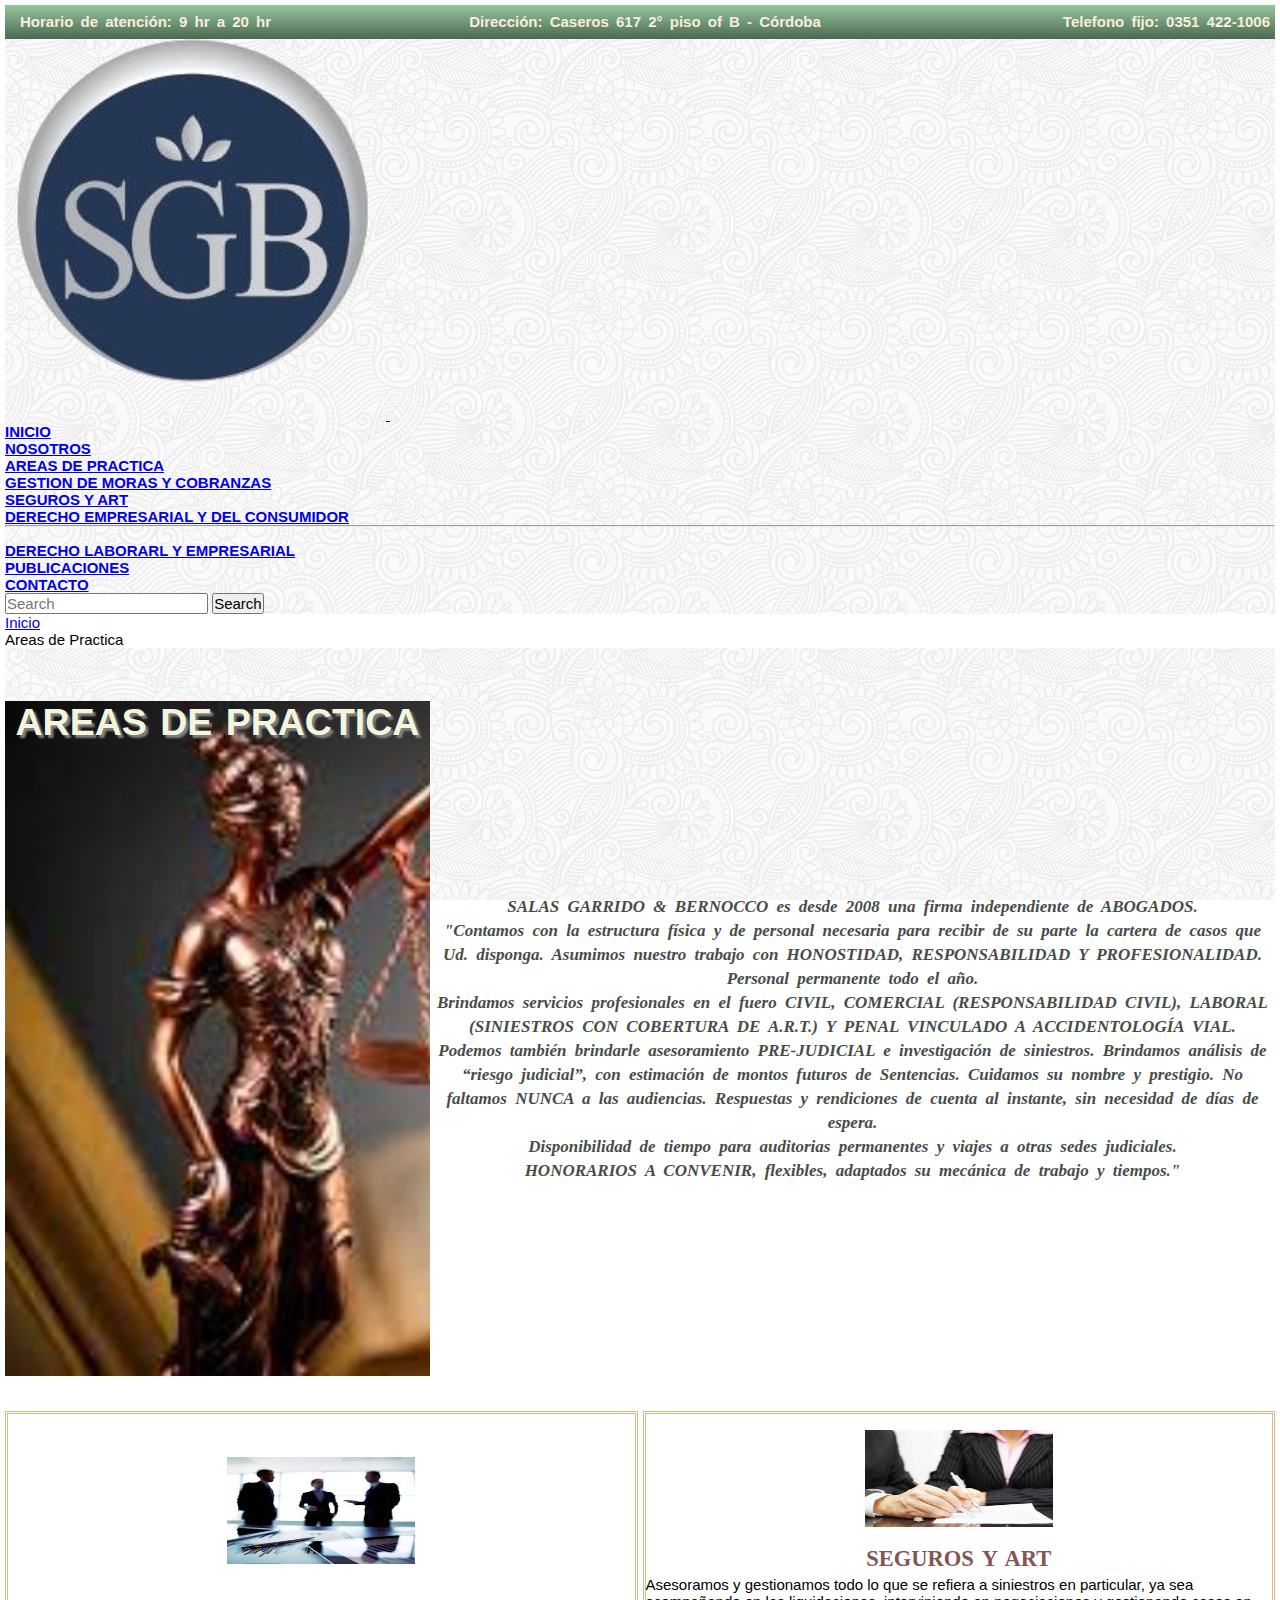
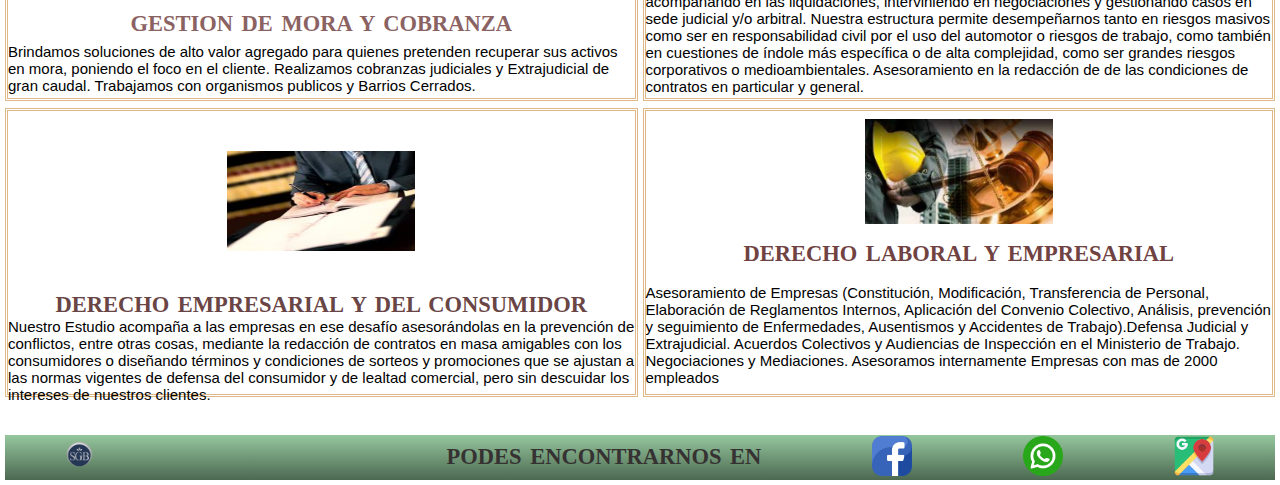
==== areas de practica.html @ a0105842 "subi todos los archivos del proyecto" ====
<!DOCTYPE html>
<html lang="en">
<head>
    <meta charset="UTF-8">
    <meta http-equiv="X-UA-Compatible" content="IE=edge">
    <meta name="viewport" content="width=device-width, initial-scale=1.0">
    <meta name="descripcion" content="Servicios profesionales en el fuero Civil, Comercial (responsabilidad civil), Laboral, seguros, art y Penal vinculado a accidentologia vial. Asesoramiento Pre-judicial e investigación de siniestros. Análisis de “riesgo judicial”, con estimación de montos futuros de Sentencias."/>
    <meta name="keywords" content="mora, cobranzas, seguros, art, empresarial, laboral, consumidores"/>
    <meta name="robots" content="index"/>
    <meta name="author" content="Fatima Santa Cruz">
    <meta name="copyright" content="Fatima Santa Cruz">
    <link href="https://cdn.jsdelivr.net/npm/bootstrap@5.0.2/dist/css/bootstrap.min.css" rel="stylesheet" integrity="sha384-EVSTQN3/azprG1Anm3QDgpJLIm9Nao0Yz1ztcQTwFspd3yD65VohhpuuCOmLASjC" crossorigin="anonymous">
    <link rel="stylesheet" href="css/style.css">
    <link rel="stylesheet" href="js/animate.css">
        <script src = "js/wow.min.js"> </script>
        <script>
        new WOW (). init ();
        </script>
    <title>Areas de Practica Profesional</title>
</head>
<body>
    <header id="nav">
        <div class="ordenDiv"> 
          <h5 class="div__h5--horario">Horario de atención: 9 hr a 20 hr</h5>
          <h5 class="div__h5--direccion">Dirección: Caseros 617 2° piso of B - Córdoba </h5>
          <h5 class="div__h5--telefono">Telefono fijo: 0351 422-1006</h5>
        </div>
         <!--inicia navbar-->
        <nav class="navbar navbar-expand-lg navbar-light bg-light sticky-top" id="colorNav">
            <div class="container-fluid">
            <a class="navbar-brand" href="index.html">
                <img src="img/logo sgb (1).png" alt="logoSbg" width="30%">
            </a>
            <button class="navbar-toggler" type="button" data-bs-toggle="collapse" data-bs-target="#navbarSupportedContent" aria-controls="navbarSupportedContent" aria-expanded="false" aria-label="Toggle navigation">
                <span class="navbar-toggler-icon"></span>
            </button>
            <div class="collapse navbar-collapse" id="navbarSupportedContent">
                <ul class="navbar-nav ms-auto mb-2 mb-lg-0">
                <li class="nav-item">
                    <a class="nav-link active" aria-current="page" href="index.html">INICIO</a>
                </li>
                <li class="nav-item">
                    <a class="nav-link" href="staff.html">NOSOTROS</a>
                </li>
                <li class="nav-item dropdown">
                    <a class="nav-link dropdown-toggle" href="areas de practica.html" id="navbarDropdown" role="button" data-bs-toggle="dropdown" aria-expanded="false">AREAS DE PRACTICA</a>
                    <ul class="dropdown-menu" aria-labelledby="navbarDropdown">
                    <li><a class="dropdown-item" href="areas de practica.html"> GESTION DE MORAS Y COBRANZAS</a></li>
                    <li><a class="dropdown-item" href="areas de practica.html">SEGUROS Y ART</a></li>
                    <li><a class="dropdown-item" href="areas de practica.html"> DERECHO EMPRESARIAL Y DEL CONSUMIDOR</a></li>
                    <li><hr class="dropdown-divider"></li>
                    <li><a class="dropdown-item" href="areas de practica.html">DERECHO LABORARL Y EMPRESARIAL</a></li>
                    </ul>
                </li>
                <li class="nav-item">
                    <a class="nav-link" href="publicaciones.html">PUBLICACIONES</a>
                </li> 
                <li class="nav-item">
                    <a class="nav-link" href="contacto.html">CONTACTO</a>
                </li>
                </ul>
                <form class="d-flex">
                <input class="form-control me-2" type="search" placeholder="Search" aria-label="Search">
                <button class="btn btn-outline-success" type="submit">Search</button>
                </form>
            </div>
            </div>
        </nav>
            <!--finaliza navbar-->
        <section class="py-3"> 
            <div class="container-fluid">
<!--inicia breadcrums-->
                <nav style="--bs-breadcrumb-divider: '>';" aria-label="breadcrumb">
                    <ol class="breadcrumb">
                    <li class="breadcrumb-item"><a href="index.html">Inicio</a></li>
                    <li class="breadcrumb-item active" aria-current="page">Areas de Practica</li>
                    </ol>
                </nav>
            </div>
        </section>
<!--finaliza breadcrums-->
        
    </header>
    
   <main class="colorNav bordesMain">
        <div class="areaPrinc">
            <h1 class="areaPrinc__imgFondo--Titulo">AREAS DE PRACTICA</h1>    
            <p class="parrafoPrincipal colorNav">SALAS GARRIDO & BERNOCCO es desde 2008 una firma independiente de ABOGADOS.<br>"Contamos con la estructura física y de personal necesaria para recibir de su parte la cartera de casos que Ud. disponga. Asumimos nuestro trabajo con HONOSTIDAD, RESPONSABILIDAD Y PROFESIONALIDAD. Personal permanente todo el año. <br> Brindamos servicios profesionales en el fuero CIVIL, COMERCIAL (RESPONSABILIDAD CIVIL), LABORAL (SINIESTROS CON COBERTURA DE A.R.T.) Y PENAL VINCULADO A ACCIDENTOLOGÍA VIAL. <br> Podemos también brindarle asesoramiento PRE-JUDICIAL e investigación de siniestros. Brindamos análisis de “riesgo judicial”, con estimación de montos futuros de Sentencias. Cuidamos su nombre y prestigio. No faltamos NUNCA a las audiencias. Respuestas y rendiciones de cuenta al instante, sin necesidad de días de espera. <br> Disponibilidad de tiempo para auditorias permanentes y viajes a otras sedes judiciales. <br> HONORARIOS A CONVENIR, flexibles, adaptados su mecánica de trabajo y tiempos."</p> 
        </div>
        
        <!--se detalla areas de trabajo del estudio-->
        <div class="contenedorAreas">
            <section class="itemsAreas" >
                <img src="img/gestioncobranza.jpg" alt="gestion cobranza" width="30%" height="55%" class="imgTransform">
                <h4 class="subTitulo1">GESTION DE MORA Y COBRANZA</h4>
               <p>Brindamos soluciones de alto valor agregado para quienes pretenden recuperar sus activos en mora, poniendo el foco en el cliente. Realizamos cobranzas judiciales y Extrajudicial de gran caudal. Trabajamos con organismos publicos y Barrios Cerrados.</p>
            </section>
    
            <section class="itemsAreas" >
                <img src="img/segurosart.jpg" alt="seguros art" width="30%" height="75%" class="imgTransform">
                <h4 class="subTitulo2">SEGUROS Y ART</h4>
                <p>Asesoramos y gestionamos todo lo que se reﬁera a siniestros en particular, ya sea acompañando en las liquidaciones, interviniendo en negociaciones y gestionando casos en sede judicial y/o arbitral. Nuestra estructura permite desempeñarnos tanto en riesgos masivos como ser en responsabilidad civil por el uso del automotor o riesgos de trabajo, como también en cuestiones de índole más especíﬁca o de alta complejidad, como ser grandes riesgos corporativos o medioambientales. Asesoramiento en la redacción de de las condiciones de contratos en particular y general.</p>      
            </section>
       
            <section class="itemsAreas" >
                <img src="img/consumidor.png" alt="derecho consumidor" width="30%" height="55%" class="imgTransform">
                <h4 class="subTitulo3">DERECHO EMPRESARIAL Y DEL CONSUMIDOR</h4>
                <p>Nuestro Estudio acompaña a las empresas en ese desafío asesorándolas en la prevención de conﬂictos, entre otras cosas, mediante la redacción de contratos en masa amigables con los consumidores o diseñando términos y condiciones de sorteos y promociones que se ajustan a las normas vigentes de defensa del consumidor y de lealtad comercial, pero sin descuidar los intereses de nuestros clientes.</p>
            </section>
       
            <section class="itemsAreas">
                <img src="img/derlaboral.png" alt="derecho laboral" width="30%" class="imgTransform">
                <h4 class="subTitulo4">DERECHO LABORAL Y EMPRESARIAL</h4>
                <p>Asesoramiento de Empresas (Constitución, Modificación, Transferencia de Personal, Elaboración de Reglamentos Internos, Aplicación del Convenio Colectivo, Análisis, prevención y seguimiento de Enfermedades, Ausentismos y Accidentes de Trabajo).Defensa Judicial y Extrajudicial. Acuerdos Colectivos y Audiencias de Inspección en el Ministerio de Trabajo. Negociaciones y Mediaciones. Asesoramos internamente Empresas con mas de 2000 empleados</p>
            </section>
        </div>
    </main>

    <footer id="pie">
        <ul class="footer__ul">
            <li><a href="index.html"> 
                <img src="img/logo sgb (1).png" alt="logo sgb" class="logoSbg">
                </a>
            </li>
            <h4 class="subTitulo5">PODES ENCONTRARNOS EN</h4>
            <li> <a href="https://www.facebook.com/Salas-Garrido-Bernocco-687572411703343/about/?ref=page_internal" target="_blank">
                    <img src="img/facebook.png" alt="facebook" class="icons">
                </a>
            </li>
            <li><a href="https://www.whatsappweb.com/" target="_blank">
                    <img src="img/whatsapp.png" alt="whatsapp" class="icons">
                </a>
            </li>  
            <li><a href="https://goo.gl/maps/EX1RcUxhN5zY3xu2A" target="_blank">
                    <img src="img/mapas-de-google.png" alt="google maps" class="icons">
                </a>
            </li>   
        </ul>   
    </footer>
     <!-- Optional JavaScript; choose one of the two! -->
    <!-- Option 1: Bootstrap Bundle with Popper -->
    <script src="https://cdn.jsdelivr.net/npm/bootstrap@5.0.2/dist/js/bootstrap.bundle.min.js" integrity="sha384-MrcW6ZMFYlzcLA8Nl+NtUVF0sA7MsXsP1UyJoMp4YLEuNSfAP+JcXn/tWtIaxVXM" crossorigin="anonymous"></script>

    <!-- Option 2: Separate Popper and Bootstrap JS -->
    <!--
    <script src="https://cdn.jsdelivr.net/npm/@popperjs/core@2.9.2/dist/umd/popper.min.js" integrity="sha384-IQsoLXl5PILFhosVNubq5LC7Qb9DXgDA9i+tQ8Zj3iwWAwPtgFTxbJ8NT4GN1R8p" crossorigin="anonymous"></script>
    <script src="https://cdn.jsdelivr.net/npm/bootstrap@5.0.2/dist/js/bootstrap.min.js" integrity="sha384-cVKIPhGWiC2Al4u+LWgxfKTRIcfu0JTxR+EQDz/bgldoEyl4H0zUF0QKbrJ0EcQF" crossorigin="anonymous"></script>
    -->
</body>
</html>
---- css/style.css ----
@charset "UTF-8";
@import url("https://fonts.googleapis.com/css2?family=Lato:ital,wght@1,300&display=swap");
* {
  font-size: 1.5rem;
  margin: 0%;
  padding: 0%;
}

body {
  padding: 0.5rem;
  height: auto;
  display: -webkit-box;
  display: -ms-flexbox;
  display: flex;
  -webkit-box-orient: vertical;
  -webkit-box-direction: normal;
      -ms-flex-direction: column;
          flex-direction: column;
  -webkit-box-pack: justify;
      -ms-flex-pack: justify;
          justify-content: space-between;
}

html {
  font-size: 62.5%;
  font-family: Verdana, Geneva, Tahoma, sans-serif;
}

.ordenDiv {
  display: -webkit-box;
  display: -ms-flexbox;
  display: flex;
  -webkit-box-orient: horizontal;
  -webkit-box-direction: normal;
      -ms-flex-direction: row;
          flex-direction: row;
  -webkit-box-pack: justify;
      -ms-flex-pack: justify;
          justify-content: space-between;
  background-image: -webkit-gradient(linear, left top, left bottom, from(#95c79d), to(#4c6851));
  background-image: linear-gradient(to bottom, #95c79d, #4c6851);
  background-position: top;
  background-size: cover;
}

.div__h5, .div__h5--horario, .div__h5--direccion, .div__h5--telefono {
  color: #f8eddb;
  padding: 5px;
  display: inline-block;
  width: 30vw;
  margin-left: 10px;
  font-size: 1.5rem;
  font-family: Tahoma, sans-serif;
  font-weight: 700;
  -webkit-text-decoration-line: none;
          text-decoration-line: none;
  line-height: 2.4rem;
  word-spacing: 3px;
}

.div__h5--horario {
  text-align: left;
}

.div__h5--direccion {
  text-align: center;
}

.div__h5--telefono {
  text-align: right;
}

.colorNav {
  background-image: url(../img/symphony/symphony.png);
  background-attachment: fixed;
  background-repeat: repeat-x repeat-y;
}

#colorNav {
  background-image: url(../img/symphony/symphony.png);
  background-attachment: fixed;
  background-repeat: repeat-x repeat-y;
  font-weight: 800;
  font-size: 1rem;
}

.header__logoSbg {
  width: 30%;
}

.logoSbg {
  width: 10%;
}

.textBoton {
  color: #5f5d5d;
  font-style: normal;
  font-size: 1.5rem;
  font-weight: 700;
  font-family: Verdana, Geneva, Tahoma, sans-serif;
  -webkit-text-decoration-line: none;
          text-decoration-line: none;
  text-transform: uppercase;
}

header nav ul li a:hover {
  color: black;
}

.encabezadoNav {
  display: -webkit-box;
  display: -ms-flexbox;
  display: flex;
  -webkit-box-orient: horizontal;
  -webkit-box-direction: normal;
      -ms-flex-direction: row;
          flex-direction: row;
  -webkit-box-pack: space-evenly;
      -ms-flex-pack: space-evenly;
          justify-content: space-evenly;
  -webkit-box-align: stretch;
      -ms-flex-align: stretch;
          align-items: stretch;
  list-style: none;
  list-style-type: none;
  margin: 0 10px;
  padding: 15px 10px;
  word-spacing: 5px;
}

.footer__ul {
  background-image: -webkit-gradient(linear, left top, left bottom, from(#95c79d), to(#4c6851));
  background-image: linear-gradient(to bottom, #95c79d, #4c6851);
  display: -webkit-box;
  display: -ms-flexbox;
  display: flex;
  -webkit-box-orient: horizontal;
  -webkit-box-direction: normal;
      -ms-flex-direction: row;
          flex-direction: row;
  -ms-flex-pack: distribute;
      justify-content: space-around;
  -webkit-box-align: center;
      -ms-flex-align: center;
          align-items: center;
  list-style-type: none;
  padding: 1px 5px;
}

.icons {
  width: 40px;
}

/*selectores para imagen y frase heroe del index*/
.textBlack {
  background-color: #e4e4e7;
  background-size: cover;
  background-attachment: fixed;
  display: -webkit-box;
  display: -ms-flexbox;
  display: flex;
  -webkit-box-orient: vertical;
  -webkit-box-direction: normal;
      -ms-flex-direction: column;
          flex-direction: column;
  -webkit-box-pack: justify;
      -ms-flex-pack: justify;
          justify-content: space-between;
  -webkit-box-align: space-between;
      -ms-flex-align: space-between;
          align-items: space-between;
  padding: 10px 25px;
}

.div__h1 {
  background-image: url(../img/plazasobremonteytribunales.png);
  background-repeat: no-repeat;
  -o-object-fit: cover cover;
     object-fit: cover cover;
  background-size: 100%;
  background-position: center;
  border-radius: 2px;
  width: 100%;
  height: 100%;
  /* aca el tamaño que vos eligas*/
  display: -webkit-box;
  display: -ms-flexbox;
  display: flex;
  -webkit-box-pack: center;
      -ms-flex-pack: center;
          justify-content: center;
  -webkit-box-align: center;
      -ms-flex-align: center;
          align-items: center;
}

.div__h1--text {
  color: #f5f6f7;
  font-family: monospace;
  letter-spacing: 2px;
  font-size: 4rem;
  text-shadow: 5px 5px 3px black;
  font-weight: 600;
}

.article__h2 {
  color: #575454;
  font-style: italic;
  font-size: 2rem;
  font-family: Cambria, Cochin, Georgia, Times, 'Times New Roman', serif;
  font-weight: 600;
  text-align: left;
  word-spacing: 2px;
  padding: 3px;
  position: absolute;
}

/*DETALLES DE PAGINA STAFF (NOSOTROS)*/
/*selectores  para nombres de staff*/
.imagenHeroe {
  background-image: url(../img/fotostaff.png);
  background-attachment: scroll;
  background-size: cover;
  width: 98%;
  height: 95vh;
}

.imagenHeroe__titulo {
  color: #838588;
  font-family: monospace;
  font-weight: 600;
  font-style: italic;
  letter-spacing: 2px;
  font-size: 45px;
  text-shadow: 5px 5px 3px black;
  display: -webkit-box;
  display: -ms-flexbox;
  display: flex;
  -webkit-box-pack: center;
      -ms-flex-pack: center;
          justify-content: center;
  -webkit-box-align: center;
      -ms-flex-align: center;
          align-items: center;
}

#textActive {
  color: #4a534e;
  font-size: 1.2em;
  font-family: 'Lato', sans-serif;
  font-weight: bolder;
  word-spacing: 3px;
  list-style-type: none;
  line-height: 2rem;
}

.fondoMain {
  background-image: url(../img/symphony/symphony.png);
  background-attachment: fixed;
  background-repeat: repeat-x repeat-y;
}

.containerPrinc {
  display: -webkit-box;
  display: -ms-flexbox;
  display: flex;
  -webkit-box-orient: vertical;
  -webkit-box-direction: normal;
      -ms-flex-flow: column wrap;
          flex-flow: column wrap;
  -webkit-box-pack: center;
      -ms-flex-pack: center;
          justify-content: center;
  -webkit-box-align: center;
      -ms-flex-align: center;
          align-items: center;
}

.containerPrinc__Subtitulo {
  color: #5d5f5d;
  font-style: italic;
  font-size: 2.5rem;
  font-family: 'Gill Sans', 'Gill Sans MT', Calibri, 'Trebuchet MS', sans-serif;
  font-weight: 700;
  text-align: left;
  text-transform: none;
  word-spacing: 3px;
  line-height: 2rem;
  text-shadow: 5px 3px 2px #b6b1b1;
  padding-top: 15px;
  position: relative;
}

.contendorStaff {
  margin-top: 10px;
  display: -webkit-box;
  display: -ms-flexbox;
  display: flex;
  -webkit-box-pack: justify;
      -ms-flex-pack: justify;
          justify-content: space-between;
  padding: 10px;
}

.ordenStaff {
  display: -webkit-box;
  display: -ms-flexbox;
  display: flex;
  -webkit-box-orient: vertical;
  -webkit-box-direction: normal;
      -ms-flex-flow: column wrap;
          flex-flow: column wrap;
  -webkit-box-pack: justify;
      -ms-flex-pack: justify;
          justify-content: space-between;
  -ms-flex-line-pack: center;
      align-content: center;
}

/*aca le dije que aca uno de los del staff tenga un marge entre si de 16px y ademas que contengas un 100% de ancho*/
.contenedorStaff .ordenStaff {
  width: 100%;
  margin: 16px;
}

/* selectores subtitulos en header AREAS DE PRACTICA*/
.areaPrinc {
  display: -webkit-box;
  display: -ms-flexbox;
  display: flex;
  -ms-flex-wrap: nowrap;
      flex-wrap: nowrap;
  -webkit-box-pack: justify;
      -ms-flex-pack: justify;
          justify-content: space-between;
  -ms-flex-line-pack: justify;
      align-content: space-between;
  padding-top: 50px;
  padding-bottom: 30px;
  margin-top: 3px;
}

.areaPrinc__imgFondo--Titulo {
  background-image: url(../img/justiciaciega.png);
  background-attachment: scroll;
  background-size: cover;
  width: 100%;
  height: 75vh;
  color: beige;
  font-size: 2.5em;
  font-style: normal;
  font-family: 'Gill Sans', 'Gill Sans MT', Calibri, 'Trebuchet MS', sans-serif;
  font-weight: 600;
  text-align: center;
  word-spacing: 3px;
  text-shadow: 3px 3px 2px grey;
}

/*selector parrafo princ en areas de practica*/
.parrafoPrincipal {
  color: #474c49;
  font-style: italic;
  font-size: 1.7rem;
  font-family: Cambria, Cochin, Georgia, Times, 'Times New Roman', serif;
  font-weight: 600;
  text-align: center;
  text-transform: none;
  -webkit-text-decoration: solid;
          text-decoration: solid;
  line-height: 2.4rem;
  word-spacing: 4px;
  display: -webkit-box;
  display: -ms-flexbox;
  display: flex;
  -ms-flex-item-align: center;
      align-self: center;
  padding: 3px 5px;
}

.textDark {
  color: grey;
  font-size: 1.5em;
  font-weight: 600;
  font-family: 'Lucida Sans', 'Lucida Sans Regular', 'Lucida Grande', 'Lucida Sans Unicode', Geneva, Verdana, sans-serif;
  text-align: left;
  line-height: 2rem;
}

/*selector para h4 de areas de practica*/
/*selector para titulo de areas en main*/
.subTitulo1 {
  color: #8b6262;
  font-size: 1.5em;
  font-weight: 600;
  font-family: Cambria, Cochin, Georgia, Times, 'Times New Roman', serif;
  text-transform: uppercase;
  word-spacing: 3px;
}

.subTitulo2 {
  color: #855454;
  font-size: 1.5em;
  font-weight: 600;
  font-family: Cambria, Cochin, Georgia, Times, 'Times New Roman', serif;
  text-transform: uppercase;
  word-spacing: 3px;
}

.subTitulo3 {
  color: #694545;
  font-size: 1.5em;
  font-weight: 600;
  font-family: Cambria, Cochin, Georgia, Times, 'Times New Roman', serif;
  text-transform: uppercase;
  word-spacing: 3px;
}

.subTitulo4 {
  color: #704242;
  font-size: 1.5em;
  font-weight: 600;
  font-family: Cambria, Cochin, Georgia, Times, 'Times New Roman', serif;
  text-transform: uppercase;
  word-spacing: 3px;
}

.subTitulo5 {
  color: #363232;
  font-size: 1.5em;
  font-weight: 600;
  font-family: Cambria, Cochin, Georgia, Times, 'Times New Roman', serif;
  text-transform: uppercase;
  word-spacing: 3px;
}

.contenedorAreas {
  display: -ms-grid;
  display: grid;
  -ms-grid-columns: (1fr)[2];
      grid-template-columns: repeat(2, 1fr);
  -ms-grid-rows: (50%)[2];
      grid-template-rows: repeat(2, 50%);
  grid-gap: 5px;
  -webkit-box-pack: center;
      -ms-flex-pack: center;
          justify-content: center;
  -ms-flex-line-pack: center;
      align-content: center;
  height: 100%;
  padding-top: 5px;
  padding-bottom: 40px;
}

.itemsAreas {
  display: -ms-grid;
  display: grid;
  justify-items: center;
  -webkit-box-align: center;
      -ms-flex-align: center;
          align-items: center;
  margin-top: 2px;
  border: 3px double burlywood;
}

.imgTransform:hover {
  -webkit-transform: scale(1.1, 1.1);
          transform: scale(1.1, 1.1);
  cursor: pointer;
  -webkit-transition: 2s;
  transition: 2s;
}

/*ACA EMPIEZA PAGINA "PUBLICACIONES"*/
.div {
  display: -webkit-box;
  display: -ms-flexbox;
  display: flex;
  -webkit-box-orient: horizontal;
  -webkit-box-direction: normal;
      -ms-flex-direction: row;
          flex-direction: row;
  -ms-flex-wrap: nowrap;
      flex-wrap: nowrap;
  -webkit-box-pack: justify;
      -ms-flex-pack: justify;
          justify-content: space-between;
  -ms-flex-line-pack: justify;
      align-content: space-between;
  padding-top: 50px;
  padding-bottom: 30px;
  margin-top: 7px;
}

.div__fondo, .div__fondo--Tit {
  background-image: url(../img/publicjur.jpg);
  background-attachment: scroll;
  background-size: cover;
  width: 100%;
  height: 75vh;
}

.div__fondo--Tit {
  color: beige;
  font-size: 2.5em;
  font-style: normal;
  font-family: 'Gill Sans', 'Gill Sans MT', Calibri, 'Trebuchet MS', sans-serif;
  font-weight: 600;
  text-align: center;
  text-shadow: 3px 3px 2px grey;
  word-spacing: 3px;
}

/*selector titulo princ*/
.titPrincipal {
  font-size: 2em;
  font-family: Cambria, Cochin, Georgia, Times, 'Times New Roman', serif;
  font-weight: 500;
  font-style: italic;
  text-align: center;
  -webkit-text-decoration: solid;
          text-decoration: solid;
  text-transform: uppercase;
  text-shadow: 3px 3px 2px grey;
  word-spacing: 3px;
  line-height: 3rem;
  display: -webkit-box;
  display: -ms-flexbox;
  display: flex;
  -webkit-box-pack: start;
      -ms-flex-pack: start;
          justify-content: flex-start;
  -ms-flex-item-align: center;
      align-self: center;
  padding: 3px 5px;
}

#sizeCarousel {
  height: 50vh;
  padding-bottom: 10px;
}

/* tabla de pagina publicaciones*/
.sectionTabla {
  font-size: 1.7em;
  font-family: Cambria, Cochin, Georgia, Times, 'Times New Roman', serif;
  font-weight: 500;
  font-style: italic;
  text-align: center;
  text-decoration: none;
  text-transform: none;
  word-spacing: 3px;
  line-height: 2rem;
  padding-top: 10px;
  border-spacing: 5px;
}

/*selector etiquetas de bordes de tabla en publicaciones*/
section table {
  border: 0.5em groove #724040;
  display: -webkit-box;
  display: -ms-flexbox;
  display: flex;
  -webkit-box-pack: center;
      -ms-flex-pack: center;
          justify-content: center;
  -webkit-box-align: center;
      -ms-flex-align: center;
          align-items: center;
  padding: 5px;
}

.textTabla {
  font-size: 2em;
  font-family: Cambria, Cochin, Georgia, Times, 'Times New Roman', serif;
  font-weight: 500;
  font-style: italic;
  text-align: center;
  -webkit-text-decoration: solid;
          text-decoration: solid;
  word-spacing: 3px;
  line-height: 3rem;
}

/*selectores form de contacto*/
.sizeLegend {
  font-style: normal;
  font-family: 'Lato', sans-serif;
  font-weight: 700;
  font-size: 1.3em;
  word-spacing: 3px;
}

.botonPress {
  background-image: -webkit-gradient(linear, left bottom, left top, from(#bbcdf5), to(#7985b6));
  background-image: linear-gradient(to top, #bbcdf5, #7985b6);
}

.botonPress:hover {
  background-image: -webkit-gradient(linear, left bottom, left top, from(#7985b6), to(#bbcdf5));
  background-image: linear-gradient(to top, #7985b6, #bbcdf5);
}

.textContacto {
  color: #2c2436;
  font-style: normal;
  font-size: 2.3rem;
  font-family: 'Lato', sans-serif;
  font-weight: 600;
  word-spacing: 3px;
  line-height: 2rem;
}
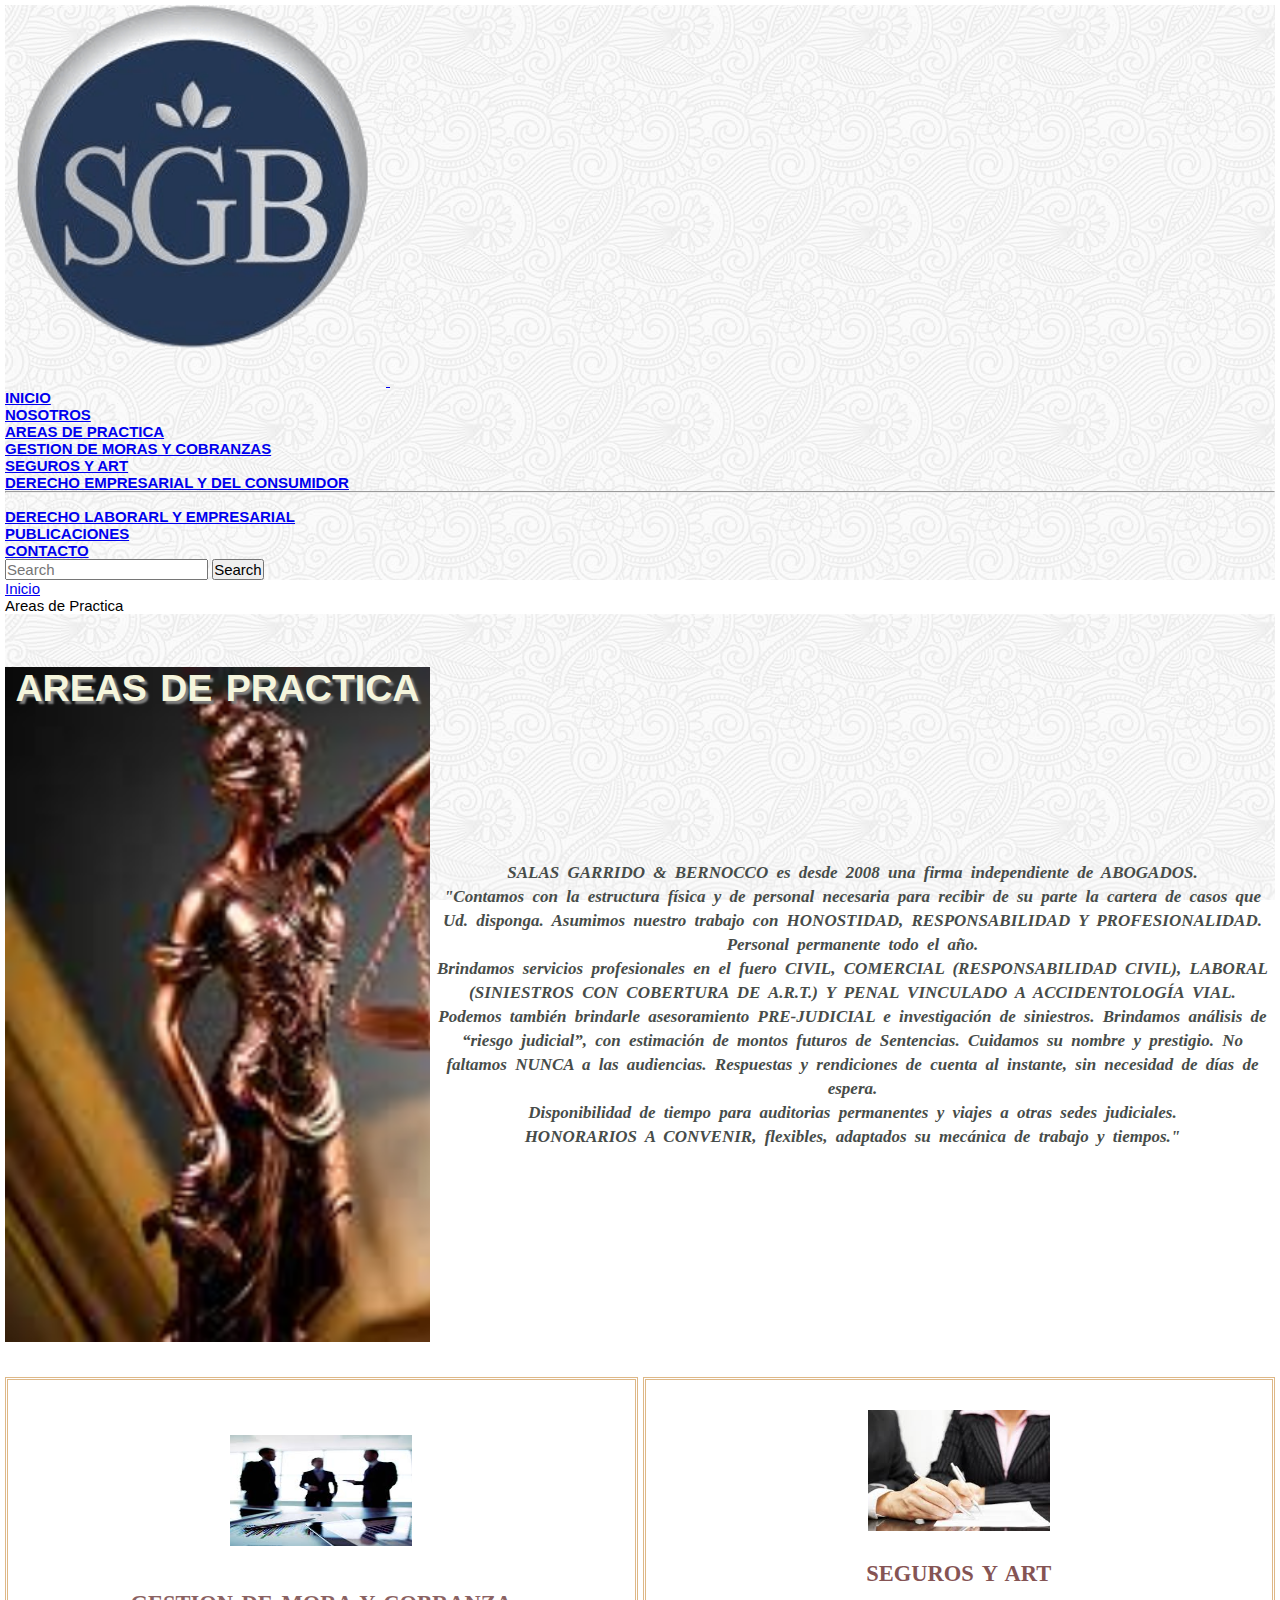
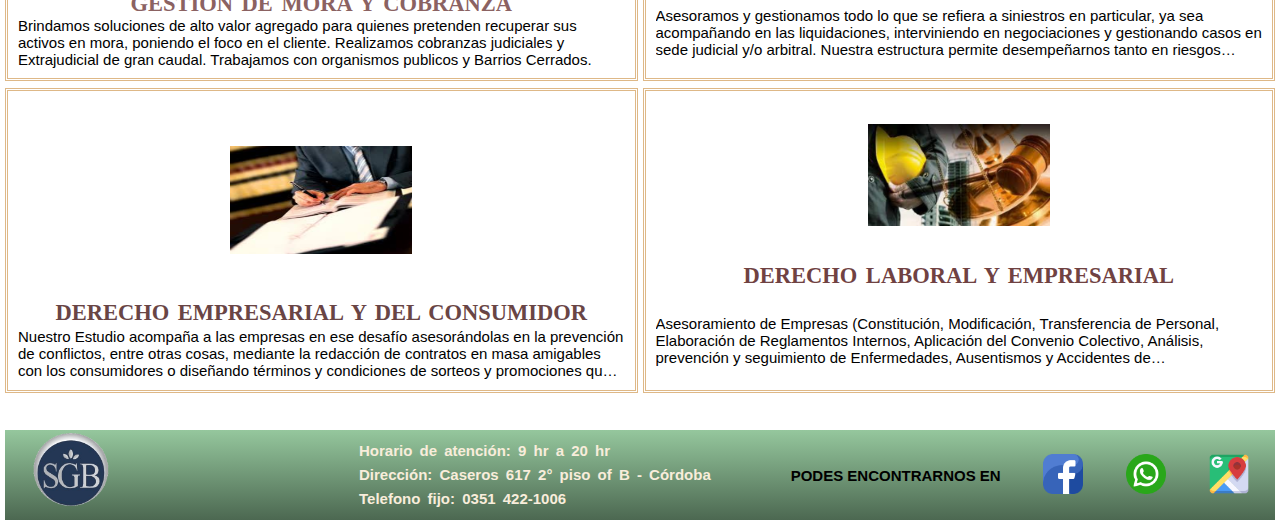
==== commit 851f67d7: "cambios en pag error y footer" ====
--- a/areas de practica.html
+++ b/areas de practica.html
@@ -20,11 +20,6 @@
 </head>
 <body>
     <header id="nav">
-        <div class="ordenDiv"> 
-          <h5 class="div__h5--horario">Horario de atención: 9 hr a 20 hr</h5>
-          <h5 class="div__h5--direccion">Dirección: Caseros 617 2° piso of B - Córdoba </h5>
-          <h5 class="div__h5--telefono">Telefono fijo: 0351 422-1006</h5>
-        </div>
          <!--inicia navbar-->
         <nav class="navbar navbar-expand-lg navbar-light bg-light sticky-top" id="colorNav">
             <div class="container-fluid">
@@ -78,11 +73,10 @@
                 </nav>
             </div>
         </section>
-<!--finaliza breadcrums-->
-        
+<!--finaliza breadcrums-->     
     </header>
     
-   <main class="colorNav bordesMain">
+    <main class="colorNav bordesMain">
         <div class="areaPrinc">
             <h1 class="areaPrinc__imgFondo--Titulo">AREAS DE PRACTICA</h1>    
             <p class="parrafoPrincipal colorNav">SALAS GARRIDO & BERNOCCO es desde 2008 una firma independiente de ABOGADOS.<br>"Contamos con la estructura física y de personal necesaria para recibir de su parte la cartera de casos que Ud. disponga. Asumimos nuestro trabajo con HONOSTIDAD, RESPONSABILIDAD Y PROFESIONALIDAD. Personal permanente todo el año. <br> Brindamos servicios profesionales en el fuero CIVIL, COMERCIAL (RESPONSABILIDAD CIVIL), LABORAL (SINIESTROS CON COBERTURA DE A.R.T.) Y PENAL VINCULADO A ACCIDENTOLOGÍA VIAL. <br> Podemos también brindarle asesoramiento PRE-JUDICIAL e investigación de siniestros. Brindamos análisis de “riesgo judicial”, con estimación de montos futuros de Sentencias. Cuidamos su nombre y prestigio. No faltamos NUNCA a las audiencias. Respuestas y rendiciones de cuenta al instante, sin necesidad de días de espera. <br> Disponibilidad de tiempo para auditorias permanentes y viajes a otras sedes judiciales. <br> HONORARIOS A CONVENIR, flexibles, adaptados su mecánica de trabajo y tiempos."</p> 
@@ -91,27 +85,27 @@
         <!--se detalla areas de trabajo del estudio-->
         <div class="contenedorAreas">
             <section class="itemsAreas" >
-                <img src="img/gestioncobranza.jpg" alt="gestion cobranza" width="30%" height="55%" class="imgTransform">
+                <img src="img/gestioncobranza.jpg" alt="gestion cobranza" width="30%" height="55%" class="imgTransform imgForm">
                 <h4 class="subTitulo1">GESTION DE MORA Y COBRANZA</h4>
-               <p>Brindamos soluciones de alto valor agregado para quienes pretenden recuperar sus activos en mora, poniendo el foco en el cliente. Realizamos cobranzas judiciales y Extrajudicial de gran caudal. Trabajamos con organismos publicos y Barrios Cerrados.</p>
+               <p class="parrafoForm">Brindamos soluciones de alto valor agregado para quienes pretenden recuperar sus activos en mora, poniendo el foco en el cliente. Realizamos cobranzas judiciales y Extrajudicial de gran caudal. Trabajamos con organismos publicos y Barrios Cerrados.</p>
             </section>
     
             <section class="itemsAreas" >
-                <img src="img/segurosart.jpg" alt="seguros art" width="30%" height="75%" class="imgTransform">
+                <img src="img/segurosart.jpg" alt="seguros art" width="30%" height="75%" class="imgTransform imgForm">
                 <h4 class="subTitulo2">SEGUROS Y ART</h4>
-                <p>Asesoramos y gestionamos todo lo que se reﬁera a siniestros en particular, ya sea acompañando en las liquidaciones, interviniendo en negociaciones y gestionando casos en sede judicial y/o arbitral. Nuestra estructura permite desempeñarnos tanto en riesgos masivos como ser en responsabilidad civil por el uso del automotor o riesgos de trabajo, como también en cuestiones de índole más especíﬁca o de alta complejidad, como ser grandes riesgos corporativos o medioambientales. Asesoramiento en la redacción de de las condiciones de contratos en particular y general.</p>      
+                <p class="parrafoForm">Asesoramos y gestionamos todo lo que se reﬁera a siniestros en particular, ya sea acompañando en las liquidaciones, interviniendo en negociaciones y gestionando casos en sede judicial y/o arbitral. Nuestra estructura permite desempeñarnos tanto en riesgos masivos como ser en responsabilidad civil por el uso del automotor o riesgos de trabajo, como también en cuestiones de índole más especíﬁca o de alta complejidad, como ser grandes riesgos corporativos o medioambientales. Asesoramiento en la redacción de de las condiciones de contratos en particular y general.</p>      
             </section>
        
             <section class="itemsAreas" >
-                <img src="img/consumidor.png" alt="derecho consumidor" width="30%" height="55%" class="imgTransform">
+                <img src="img/consumidor.png" alt="derecho consumidor" width="30%" height="55%" class="imgTransform imgForm">
                 <h4 class="subTitulo3">DERECHO EMPRESARIAL Y DEL CONSUMIDOR</h4>
-                <p>Nuestro Estudio acompaña a las empresas en ese desafío asesorándolas en la prevención de conﬂictos, entre otras cosas, mediante la redacción de contratos en masa amigables con los consumidores o diseñando términos y condiciones de sorteos y promociones que se ajustan a las normas vigentes de defensa del consumidor y de lealtad comercial, pero sin descuidar los intereses de nuestros clientes.</p>
+                <p class="parrafoForm">Nuestro Estudio acompaña a las empresas en ese desafío asesorándolas en la prevención de conﬂictos, entre otras cosas, mediante la redacción de contratos en masa amigables con los consumidores o diseñando términos y condiciones de sorteos y promociones que se ajustan a las normas vigentes de defensa del consumidor y de lealtad comercial, pero sin descuidar los intereses de nuestros clientes.</p>
             </section>
        
             <section class="itemsAreas">
-                <img src="img/derlaboral.png" alt="derecho laboral" width="30%" class="imgTransform">
+                <img src="img/derlaboral.png" alt="derecho laboral" width="30%" class="imgTransform imgForm">
                 <h4 class="subTitulo4">DERECHO LABORAL Y EMPRESARIAL</h4>
-                <p>Asesoramiento de Empresas (Constitución, Modificación, Transferencia de Personal, Elaboración de Reglamentos Internos, Aplicación del Convenio Colectivo, Análisis, prevención y seguimiento de Enfermedades, Ausentismos y Accidentes de Trabajo).Defensa Judicial y Extrajudicial. Acuerdos Colectivos y Audiencias de Inspección en el Ministerio de Trabajo. Negociaciones y Mediaciones. Asesoramos internamente Empresas con mas de 2000 empleados</p>
+                <p class="parrafoForm">Asesoramiento de Empresas (Constitución, Modificación, Transferencia de Personal, Elaboración de Reglamentos Internos, Aplicación del Convenio Colectivo, Análisis, prevención y seguimiento de Enfermedades, Ausentismos y Accidentes de Trabajo).Defensa Judicial y Extrajudicial. Acuerdos Colectivos y Audiencias de Inspección en el Ministerio de Trabajo. Negociaciones y Mediaciones. Asesoramos internamente Empresas con mas de 2000 empleados</p>
             </section>
         </div>
     </main>
@@ -119,11 +113,16 @@
     <footer id="pie">
         <ul class="footer__ul">
             <li><a href="index.html"> 
-                <img src="img/logo sgb (1).png" alt="logo sgb" class="logoSbg">
+                <img src="img/logo sgb (1).png" alt="logo sgb" id="logoSbg">
                 </a>
             </li>
-            <h4 class="subTitulo5">PODES ENCONTRARNOS EN</h4>
-            <li> <a href="https://www.facebook.com/Salas-Garrido-Bernocco-687572411703343/about/?ref=page_internal" target="_blank">
+            <li class="div__h5">
+                <h5>Horario de atención: 9 hr a 20 hr</h5>
+                <h5>Dirección: Caseros 617 2° piso of B - Córdoba</h5>
+                <h5>Telefono fijo: 0351 422-1006</h5>
+            </li>
+            <h5 class="subTitulo">PODES ENCONTRARNOS EN</h5>
+            <li><a href="https://www.facebook.com/Salas-Garrido-Bernocco-687572411703343/about/?ref=page_internal" target="_blank">
                     <img src="img/facebook.png" alt="facebook" class="icons">
                 </a>
             </li>
--- a/css/style.css
+++ b/css/style.css
@@ -19,6 +19,7 @@
   -webkit-box-pack: justify;
       -ms-flex-pack: justify;
           justify-content: space-between;
+  overflow-x: hidden;
 }
 
 html {
@@ -43,7 +44,7 @@
   background-size: cover;
 }
 
-.div__h5, .div__h5--horario, .div__h5--direccion, .div__h5--telefono {
+.div__h5, .div__h5--telefono, .div__h5--direccion, .div__h5--horario {
   color: #f8eddb;
   padding: 5px;
   display: inline-block;
@@ -80,7 +81,7 @@
   background-image: url(../img/symphony/symphony.png);
   background-attachment: fixed;
   background-repeat: repeat-x repeat-y;
-  font-weight: 800;
+  font-weight: 600;
   font-size: 1rem;
 }
 
@@ -144,11 +145,15 @@
       -ms-flex-align: center;
           align-items: center;
   list-style-type: none;
-  padding: 1px 5px;
+  padding: 3px 5px;
 }
 
 .icons {
   width: 40px;
+}
+
+#logoSbg {
+  width: 30%;
 }
 
 /*selectores para imagen y frase heroe del index*/
@@ -207,7 +212,7 @@
   color: #575454;
   font-style: italic;
   font-size: 2rem;
-  font-family: Cambria, Cochin, Georgia, Times, 'Times New Roman', serif;
+  font-family: Cambria, Cochin, Georgia, Times, "Times New Roman", serif;
   font-weight: 600;
   text-align: left;
   word-spacing: 2px;
@@ -221,6 +226,8 @@
   background-image: url(../img/fotostaff.png);
   background-attachment: scroll;
   background-size: cover;
+  -o-object-fit: cover;
+     object-fit: cover;
   width: 98%;
   height: 95vh;
 }
@@ -247,7 +254,7 @@
 #textActive {
   color: #4a534e;
   font-size: 1.2em;
-  font-family: 'Lato', sans-serif;
+  font-family: "Lato", sans-serif;
   font-weight: bolder;
   word-spacing: 3px;
   list-style-type: none;
@@ -280,14 +287,15 @@
   color: #5d5f5d;
   font-style: italic;
   font-size: 2.5rem;
-  font-family: 'Gill Sans', 'Gill Sans MT', Calibri, 'Trebuchet MS', sans-serif;
+  font-family: "Gill Sans", "Gill Sans MT", Calibri, "Trebuchet MS", sans-serif;
   font-weight: 700;
   text-align: left;
   text-transform: none;
   word-spacing: 3px;
   line-height: 2rem;
   text-shadow: 5px 3px 2px #b6b1b1;
-  padding-top: 15px;
+  padding-top: 30px;
+  padding-bottom: 30px;
   position: relative;
 }
 
@@ -321,6 +329,22 @@
 .contenedorStaff .ordenStaff {
   width: 100%;
   margin: 16px;
+}
+
+.cardParrafo {
+  overflow: hidden;
+  text-overflow: ellipsis;
+  display: -webkit-box;
+  -webkit-line-clamp: 9;
+  -webkit-box-orient: vertical;
+}
+
+.botonColor:hover {
+  background-image: -webkit-gradient(linear, left top, left bottom, from(#95c79d), to(#4c6851));
+  background-image: linear-gradient(to bottom, #95c79d, #4c6851);
+  color: #f2faf6;
+  cursor: pointer;
+  font-weight: 600;
 }
 
 /* selectores subtitulos en header AREAS DE PRACTICA*/
@@ -349,7 +373,7 @@
   color: beige;
   font-size: 2.5em;
   font-style: normal;
-  font-family: 'Gill Sans', 'Gill Sans MT', Calibri, 'Trebuchet MS', sans-serif;
+  font-family: "Gill Sans", "Gill Sans MT", Calibri, "Trebuchet MS", sans-serif;
   font-weight: 600;
   text-align: center;
   word-spacing: 3px;
@@ -361,7 +385,7 @@
   color: #474c49;
   font-style: italic;
   font-size: 1.7rem;
-  font-family: Cambria, Cochin, Georgia, Times, 'Times New Roman', serif;
+  font-family: Cambria, Cochin, Georgia, Times, "Times New Roman", serif;
   font-weight: 600;
   text-align: center;
   text-transform: none;
@@ -381,7 +405,7 @@
   color: grey;
   font-size: 1.5em;
   font-weight: 600;
-  font-family: 'Lucida Sans', 'Lucida Sans Regular', 'Lucida Grande', 'Lucida Sans Unicode', Geneva, Verdana, sans-serif;
+  font-family: "Lucida Sans", "Lucida Sans Regular", "Lucida Grande", "Lucida Sans Unicode", Geneva, Verdana, sans-serif;
   text-align: left;
   line-height: 2rem;
 }
@@ -392,7 +416,7 @@
   color: #8b6262;
   font-size: 1.5em;
   font-weight: 600;
-  font-family: Cambria, Cochin, Georgia, Times, 'Times New Roman', serif;
+  font-family: Cambria, Cochin, Georgia, Times, "Times New Roman", serif;
   text-transform: uppercase;
   word-spacing: 3px;
 }
@@ -401,7 +425,7 @@
   color: #855454;
   font-size: 1.5em;
   font-weight: 600;
-  font-family: Cambria, Cochin, Georgia, Times, 'Times New Roman', serif;
+  font-family: Cambria, Cochin, Georgia, Times, "Times New Roman", serif;
   text-transform: uppercase;
   word-spacing: 3px;
 }
@@ -410,7 +434,7 @@
   color: #694545;
   font-size: 1.5em;
   font-weight: 600;
-  font-family: Cambria, Cochin, Georgia, Times, 'Times New Roman', serif;
+  font-family: Cambria, Cochin, Georgia, Times, "Times New Roman", serif;
   text-transform: uppercase;
   word-spacing: 3px;
 }
@@ -419,7 +443,7 @@
   color: #704242;
   font-size: 1.5em;
   font-weight: 600;
-  font-family: Cambria, Cochin, Georgia, Times, 'Times New Roman', serif;
+  font-family: Cambria, Cochin, Georgia, Times, "Times New Roman", serif;
   text-transform: uppercase;
   word-spacing: 3px;
 }
@@ -428,18 +452,15 @@
   color: #363232;
   font-size: 1.5em;
   font-weight: 600;
-  font-family: Cambria, Cochin, Georgia, Times, 'Times New Roman', serif;
+  font-family: Cambria, Cochin, Georgia, Times, "Times New Roman", serif;
   text-transform: uppercase;
   word-spacing: 3px;
 }
 
 .contenedorAreas {
-  display: -ms-grid;
   display: grid;
-  -ms-grid-columns: (1fr)[2];
-      grid-template-columns: repeat(2, 1fr);
-  -ms-grid-rows: (50%)[2];
-      grid-template-rows: repeat(2, 50%);
+  grid-template-columns: repeat(2, 1fr);
+  grid-template-rows: repeat(2, 50%);
   grid-gap: 5px;
   -webkit-box-pack: center;
       -ms-flex-pack: center;
@@ -451,14 +472,14 @@
   padding-bottom: 40px;
 }
 
-.itemsAreas {
-  display: -ms-grid;
+.contenedorAreas .itemsAreas {
   display: grid;
   justify-items: center;
   -webkit-box-align: center;
       -ms-flex-align: center;
           align-items: center;
   margin-top: 2px;
+  padding: 10px;
   border: 3px double burlywood;
 }
 
@@ -470,7 +491,21 @@
   transition: 2s;
 }
 
-/*ACA EMPIEZA PAGINA "PUBLICACIONES"*/
+.imgForm {
+  padding: 5px;
+  margin: 5px;
+  -o-object-fit: fill;
+     object-fit: fill;
+}
+
+.parrafoForm {
+  overflow: hidden;
+  text-overflow: ellipsis;
+  display: -webkit-box;
+  -webkit-line-clamp: 3;
+  -webkit-box-orient: vertical;
+}
+
 .div {
   display: -webkit-box;
   display: -ms-flexbox;
@@ -490,6 +525,22 @@
   padding-bottom: 30px;
   margin-top: 7px;
 }
+@media (max-width: 400px) {
+  .div {
+    -webkit-box-orient: vertical;
+    -webkit-box-direction: normal;
+        -ms-flex-direction: column;
+            flex-direction: column;
+  }
+}
+@media (max-whidht: 768px) {
+  .div {
+    -webkit-box-orient: vertical;
+    -webkit-box-direction: normal;
+        -ms-flex-direction: column;
+            flex-direction: column;
+  }
+}
 
 .div__fondo, .div__fondo--Tit {
   background-image: url(../img/publicjur.jpg);
@@ -503,17 +554,16 @@
   color: beige;
   font-size: 2.5em;
   font-style: normal;
-  font-family: 'Gill Sans', 'Gill Sans MT', Calibri, 'Trebuchet MS', sans-serif;
+  font-family: "Gill Sans", "Gill Sans MT", Calibri, "Trebuchet MS", sans-serif;
   font-weight: 600;
   text-align: center;
-  text-shadow: 3px 3px 2px grey;
-  word-spacing: 3px;
-}
-
-/*selector titulo princ*/
+  text-shadow: 3px 3px 2px #d4d1d1;
+  word-spacing: 3px;
+}
+
 .titPrincipal {
   font-size: 2em;
-  font-family: Cambria, Cochin, Georgia, Times, 'Times New Roman', serif;
+  font-family: Cambria, Cochin, Georgia, Times, "Times New Roman", serif;
   font-weight: 500;
   font-style: italic;
   text-align: center;
@@ -539,10 +589,9 @@
   padding-bottom: 10px;
 }
 
-/* tabla de pagina publicaciones*/
 .sectionTabla {
   font-size: 1.7em;
-  font-family: Cambria, Cochin, Georgia, Times, 'Times New Roman', serif;
+  font-family: Cambria, Cochin, Georgia, Times, "Times New Roman", serif;
   font-weight: 500;
   font-style: italic;
   text-align: center;
@@ -554,7 +603,6 @@
   border-spacing: 5px;
 }
 
-/*selector etiquetas de bordes de tabla en publicaciones*/
 section table {
   border: 0.5em groove #724040;
   display: -webkit-box;
@@ -571,7 +619,7 @@
 
 .textTabla {
   font-size: 2em;
-  font-family: Cambria, Cochin, Georgia, Times, 'Times New Roman', serif;
+  font-family: Cambria, Cochin, Georgia, Times, "Times New Roman", serif;
   font-weight: 500;
   font-style: italic;
   text-align: center;
@@ -584,7 +632,7 @@
 /*selectores form de contacto*/
 .sizeLegend {
   font-style: normal;
-  font-family: 'Lato', sans-serif;
+  font-family: "Lato", sans-serif;
   font-weight: 700;
   font-size: 1.3em;
   word-spacing: 3px;
@@ -604,8 +652,86 @@
   color: #2c2436;
   font-style: normal;
   font-size: 2.3rem;
-  font-family: 'Lato', sans-serif;
+  font-family: "Lato", sans-serif;
   font-weight: 600;
   word-spacing: 3px;
   line-height: 2rem;
 }
+
+.fondoGeneral {
+  background-color: #e1fafc;
+  margin: 2px;
+  padding: 2px;
+  font-family: "lato", sans-serif;
+}
+
+.contenedorDiv {
+  display: -webkit-box;
+  display: -ms-flexbox;
+  display: flex;
+  -webkit-box-orient: vertical;
+  -webkit-box-direction: normal;
+      -ms-flex-direction: column;
+          flex-direction: column;
+  -webkit-box-pack: center;
+      -ms-flex-pack: center;
+          justify-content: center;
+  -webkit-box-align: center;
+      -ms-flex-align: center;
+          align-items: center;
+  padding: 2px;
+}
+
+.textPrincipal {
+  font-style: italic;
+  font-family: Cambria, Cochin, Georgia, Times, "Times New Roman", serif;
+  font-size: 700;
+  word-spacing: 2rem;
+  text-align: center;
+}
+
+.contenedorDiv .imgChiste {
+  width: 50%;
+  -webkit-box-pack: center;
+      -ms-flex-pack: center;
+          justify-content: center;
+  -webkit-box-align: center;
+      -ms-flex-align: center;
+          align-items: center;
+}
+
+.buttonContainer {
+  display: -webkit-box;
+  display: -ms-flexbox;
+  display: flex;
+  -webkit-box-orient: vertical;
+  -webkit-box-direction: normal;
+      -ms-flex-direction: column;
+          flex-direction: column;
+  -webkit-box-pack: center;
+      -ms-flex-pack: center;
+          justify-content: center;
+  -webkit-box-align: center;
+      -ms-flex-align: center;
+          align-items: center;
+}
+
+.buttonContainer .buttonVolver {
+  -webkit-box-pack: center;
+      -ms-flex-pack: center;
+          justify-content: center;
+  -webkit-box-align: center;
+      -ms-flex-align: center;
+          align-items: center;
+  padding: 3px;
+  font-weight: 700;
+}
+.buttonContainer .buttonVolver:hover {
+  background-image: -webkit-gradient(linear, left bottom, left top, from(#b5e4bd), to(#6e9475));
+  background-image: linear-gradient(to top, #b5e4bd, #6e9475);
+  cursor: pointer;
+}
+
+#colorButtons {
+  color: #58584c;
+}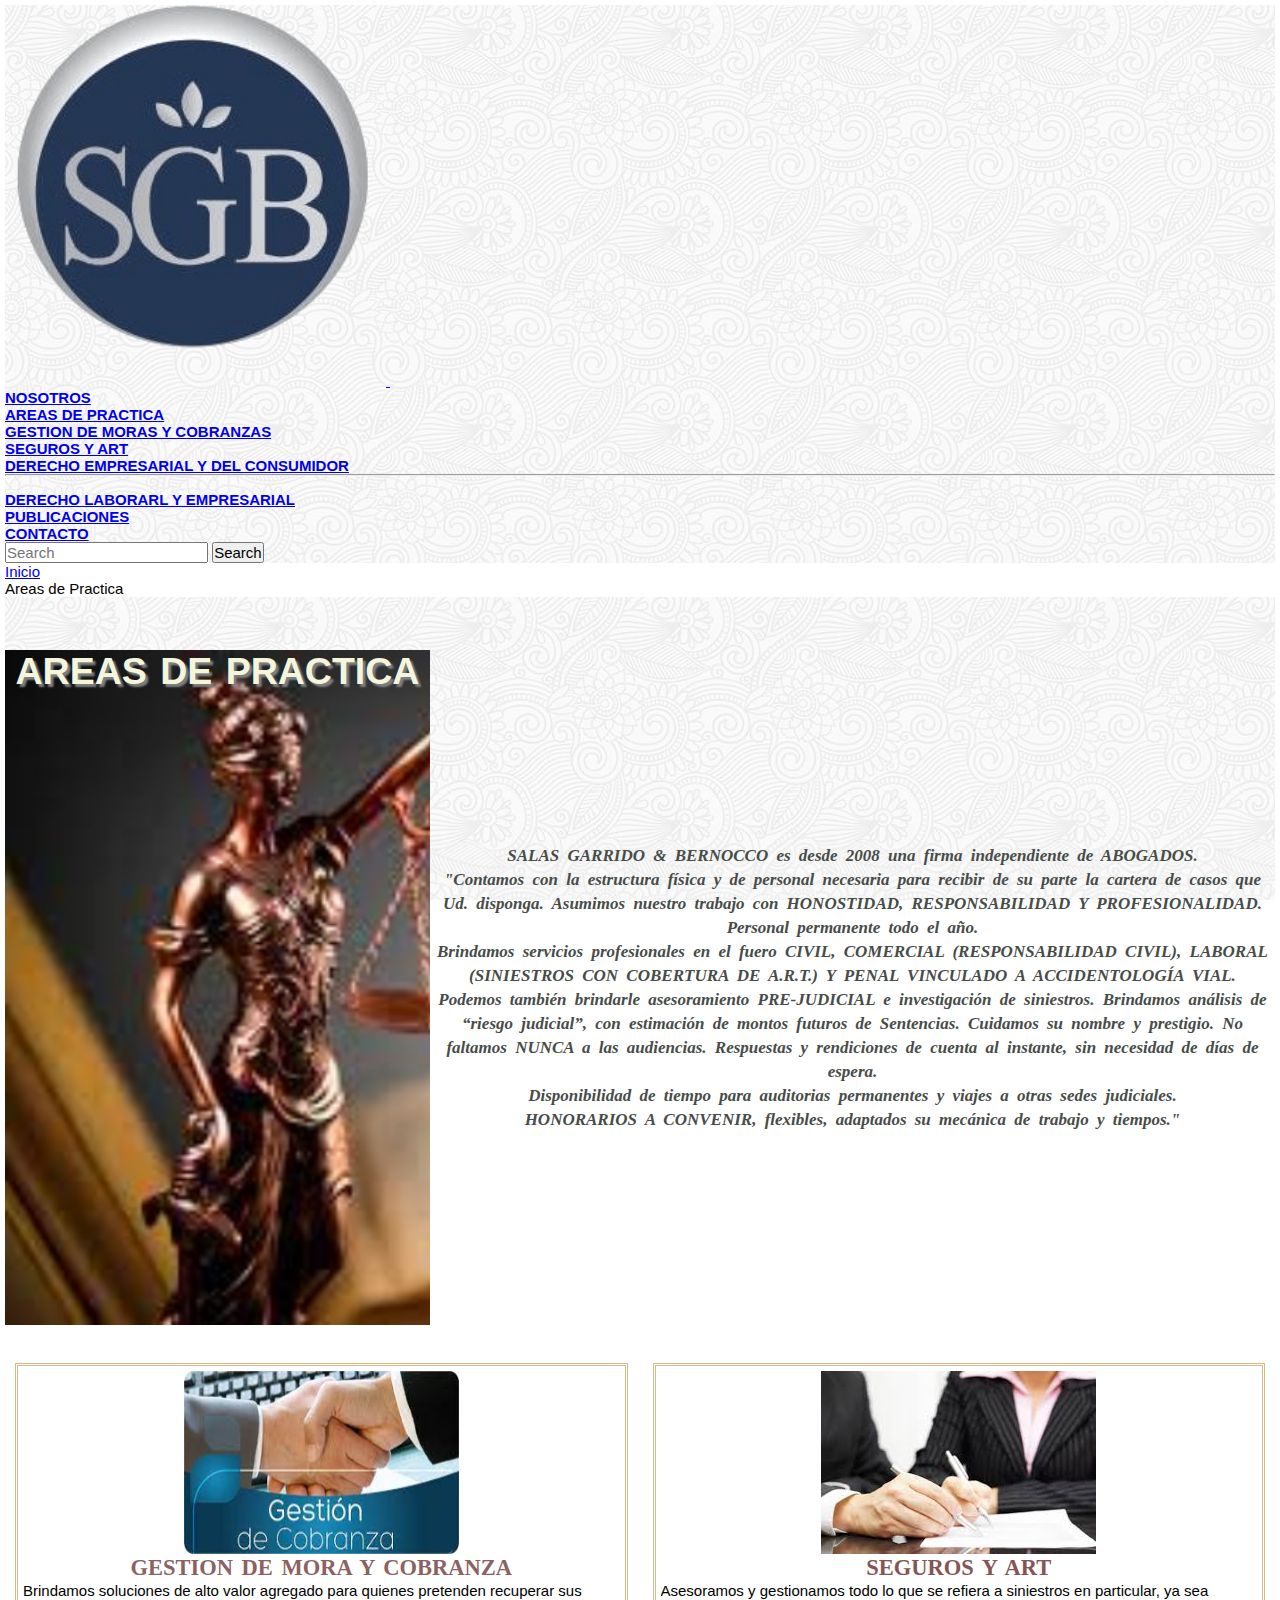
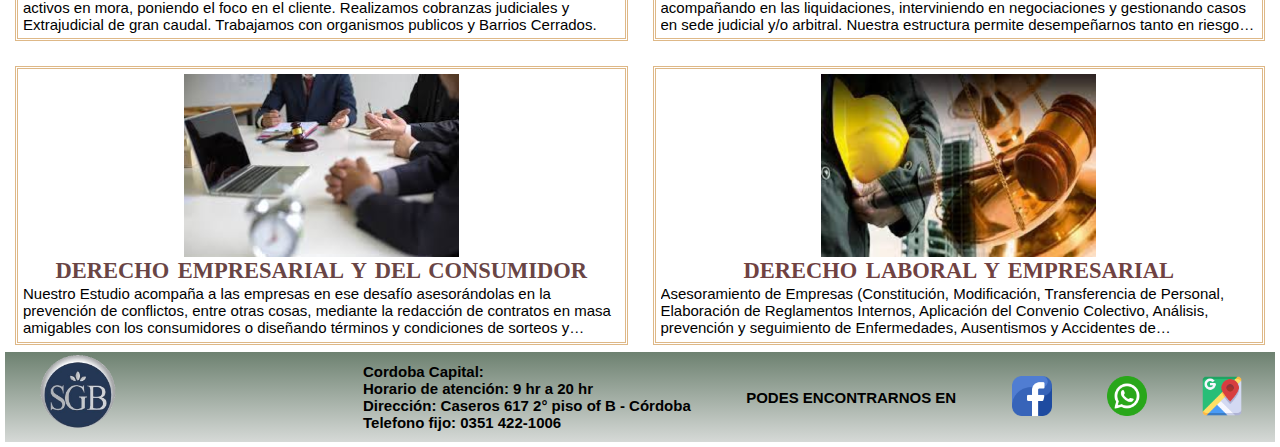
==== commit ac360283: "modifique navbar y footer y algunas imagenes" ====
--- a/areas de practica.html
+++ b/areas de practica.html
@@ -31,9 +31,6 @@
             </button>
             <div class="collapse navbar-collapse" id="navbarSupportedContent">
                 <ul class="navbar-nav ms-auto mb-2 mb-lg-0">
-                <li class="nav-item">
-                    <a class="nav-link active" aria-current="page" href="index.html">INICIO</a>
-                </li>
                 <li class="nav-item">
                     <a class="nav-link" href="staff.html">NOSOTROS</a>
                 </li>
@@ -81,29 +78,28 @@
             <h1 class="areaPrinc__imgFondo--Titulo">AREAS DE PRACTICA</h1>    
             <p class="parrafoPrincipal colorNav">SALAS GARRIDO & BERNOCCO es desde 2008 una firma independiente de ABOGADOS.<br>"Contamos con la estructura física y de personal necesaria para recibir de su parte la cartera de casos que Ud. disponga. Asumimos nuestro trabajo con HONOSTIDAD, RESPONSABILIDAD Y PROFESIONALIDAD. Personal permanente todo el año. <br> Brindamos servicios profesionales en el fuero CIVIL, COMERCIAL (RESPONSABILIDAD CIVIL), LABORAL (SINIESTROS CON COBERTURA DE A.R.T.) Y PENAL VINCULADO A ACCIDENTOLOGÍA VIAL. <br> Podemos también brindarle asesoramiento PRE-JUDICIAL e investigación de siniestros. Brindamos análisis de “riesgo judicial”, con estimación de montos futuros de Sentencias. Cuidamos su nombre y prestigio. No faltamos NUNCA a las audiencias. Respuestas y rendiciones de cuenta al instante, sin necesidad de días de espera. <br> Disponibilidad de tiempo para auditorias permanentes y viajes a otras sedes judiciales. <br> HONORARIOS A CONVENIR, flexibles, adaptados su mecánica de trabajo y tiempos."</p> 
         </div>
-        
         <!--se detalla areas de trabajo del estudio-->
         <div class="contenedorAreas">
             <section class="itemsAreas" >
-                <img src="img/gestioncobranza.jpg" alt="gestion cobranza" width="30%" height="55%" class="imgTransform imgForm">
+                <img src="img/gestionmora.png" alt="gestion cobranza" class="imgTransform imgForm">
                 <h4 class="subTitulo1">GESTION DE MORA Y COBRANZA</h4>
                <p class="parrafoForm">Brindamos soluciones de alto valor agregado para quienes pretenden recuperar sus activos en mora, poniendo el foco en el cliente. Realizamos cobranzas judiciales y Extrajudicial de gran caudal. Trabajamos con organismos publicos y Barrios Cerrados.</p>
             </section>
     
             <section class="itemsAreas" >
-                <img src="img/segurosart.jpg" alt="seguros art" width="30%" height="75%" class="imgTransform imgForm">
+                <img src="img/segurosart.png" alt="seguros art" class="imgTransform imgForm">
                 <h4 class="subTitulo2">SEGUROS Y ART</h4>
                 <p class="parrafoForm">Asesoramos y gestionamos todo lo que se reﬁera a siniestros en particular, ya sea acompañando en las liquidaciones, interviniendo en negociaciones y gestionando casos en sede judicial y/o arbitral. Nuestra estructura permite desempeñarnos tanto en riesgos masivos como ser en responsabilidad civil por el uso del automotor o riesgos de trabajo, como también en cuestiones de índole más especíﬁca o de alta complejidad, como ser grandes riesgos corporativos o medioambientales. Asesoramiento en la redacción de de las condiciones de contratos en particular y general.</p>      
             </section>
        
             <section class="itemsAreas" >
-                <img src="img/consumidor.png" alt="derecho consumidor" width="30%" height="55%" class="imgTransform imgForm">
+                <img src="img/derempresarial.png" alt="derecho consumidor" class="imgTransform imgForm">
                 <h4 class="subTitulo3">DERECHO EMPRESARIAL Y DEL CONSUMIDOR</h4>
                 <p class="parrafoForm">Nuestro Estudio acompaña a las empresas en ese desafío asesorándolas en la prevención de conﬂictos, entre otras cosas, mediante la redacción de contratos en masa amigables con los consumidores o diseñando términos y condiciones de sorteos y promociones que se ajustan a las normas vigentes de defensa del consumidor y de lealtad comercial, pero sin descuidar los intereses de nuestros clientes.</p>
             </section>
        
             <section class="itemsAreas">
-                <img src="img/derlaboral.png" alt="derecho laboral" width="30%" class="imgTransform imgForm">
+                <img src="img/derlaboral.png" alt="derecho laboral" class="imgTransform imgForm">
                 <h4 class="subTitulo4">DERECHO LABORAL Y EMPRESARIAL</h4>
                 <p class="parrafoForm">Asesoramiento de Empresas (Constitución, Modificación, Transferencia de Personal, Elaboración de Reglamentos Internos, Aplicación del Convenio Colectivo, Análisis, prevención y seguimiento de Enfermedades, Ausentismos y Accidentes de Trabajo).Defensa Judicial y Extrajudicial. Acuerdos Colectivos y Audiencias de Inspección en el Ministerio de Trabajo. Negociaciones y Mediaciones. Asesoramos internamente Empresas con mas de 2000 empleados</p>
             </section>
@@ -116,7 +112,8 @@
                 <img src="img/logo sgb (1).png" alt="logo sgb" id="logoSbg">
                 </a>
             </li>
-            <li class="div__h5">
+            <li>
+                <h5>Cordoba Capital:</h5>
                 <h5>Horario de atención: 9 hr a 20 hr</h5>
                 <h5>Dirección: Caseros 617 2° piso of B - Córdoba</h5>
                 <h5>Telefono fijo: 0351 422-1006</h5>
--- a/css/style.css
+++ b/css/style.css
@@ -1,4 +1,3 @@
-@charset "UTF-8";
 @import url("https://fonts.googleapis.com/css2?family=Lato:ital,wght@1,300&display=swap");
 * {
   font-size: 1.5rem;
@@ -85,8 +84,21 @@
   font-size: 1rem;
 }
 
-.header__logoSbg {
+.header__logoSgb {
   width: 30%;
+  display: -webkit-box;
+  display: -ms-flexbox;
+  display: flex;
+  -webkit-box-orient: horizontal;
+  -webkit-box-direction: normal;
+      -ms-flex-direction: row;
+          flex-direction: row;
+  -webkit-box-pack: center;
+      -ms-flex-pack: center;
+          justify-content: center;
+  -webkit-box-align: center;
+      -ms-flex-align: center;
+          align-items: center;
 }
 
 .logoSbg {
@@ -102,6 +114,14 @@
   -webkit-text-decoration-line: none;
           text-decoration-line: none;
   text-transform: uppercase;
+}
+
+.textFonts {
+  font-size: 2rem;
+  font-weight: 500;
+  text-shadow: grey;
+  font-family: Georgia, "Times New Roman", Times, serif;
+  text-align: center;
 }
 
 header nav ul li a:hover {
@@ -130,8 +150,8 @@
 }
 
 .footer__ul {
-  background-image: -webkit-gradient(linear, left top, left bottom, from(#95c79d), to(#4c6851));
-  background-image: linear-gradient(to bottom, #95c79d, #4c6851);
+  background-image: -webkit-gradient(linear, left bottom, left top, from(rgba(207, 211, 208, 0.863)), to(#6d8170));
+  background-image: linear-gradient(to top, rgba(207, 211, 208, 0.863), #6d8170);
   display: -webkit-box;
   display: -ms-flexbox;
   display: flex;
@@ -187,7 +207,6 @@
   border-radius: 2px;
   width: 100%;
   height: 100%;
-  /* aca el tamaño que vos eligas*/
   display: -webkit-box;
   display: -ms-flexbox;
   display: flex;
@@ -468,34 +487,36 @@
   -ms-flex-line-pack: center;
       align-content: center;
   height: 100%;
-  padding-top: 5px;
-  padding-bottom: 40px;
-}
-
+}
+@media (max-whidht: 400px) {
+  .contenedorAreas {
+    grid-template-columns: 100%;
+    grid-template-rows: 100%;
+    grid-gap: 5px;
+  }
+}
 .contenedorAreas .itemsAreas {
   display: grid;
   justify-items: center;
   -webkit-box-align: center;
       -ms-flex-align: center;
           align-items: center;
-  margin-top: 2px;
-  padding: 10px;
   border: 3px double burlywood;
+  margin: 10px;
+  padding: 5px;
 }
 
 .imgTransform:hover {
   -webkit-transform: scale(1.1, 1.1);
           transform: scale(1.1, 1.1);
   cursor: pointer;
-  -webkit-transition: 2s;
-  transition: 2s;
+  -webkit-transition: 1s;
+  transition: 1s;
 }
 
 .imgForm {
-  padding: 5px;
-  margin: 5px;
-  -o-object-fit: fill;
-     object-fit: fill;
+  -o-object-fit: contain;
+     object-fit: contain;
 }
 
 .parrafoForm {
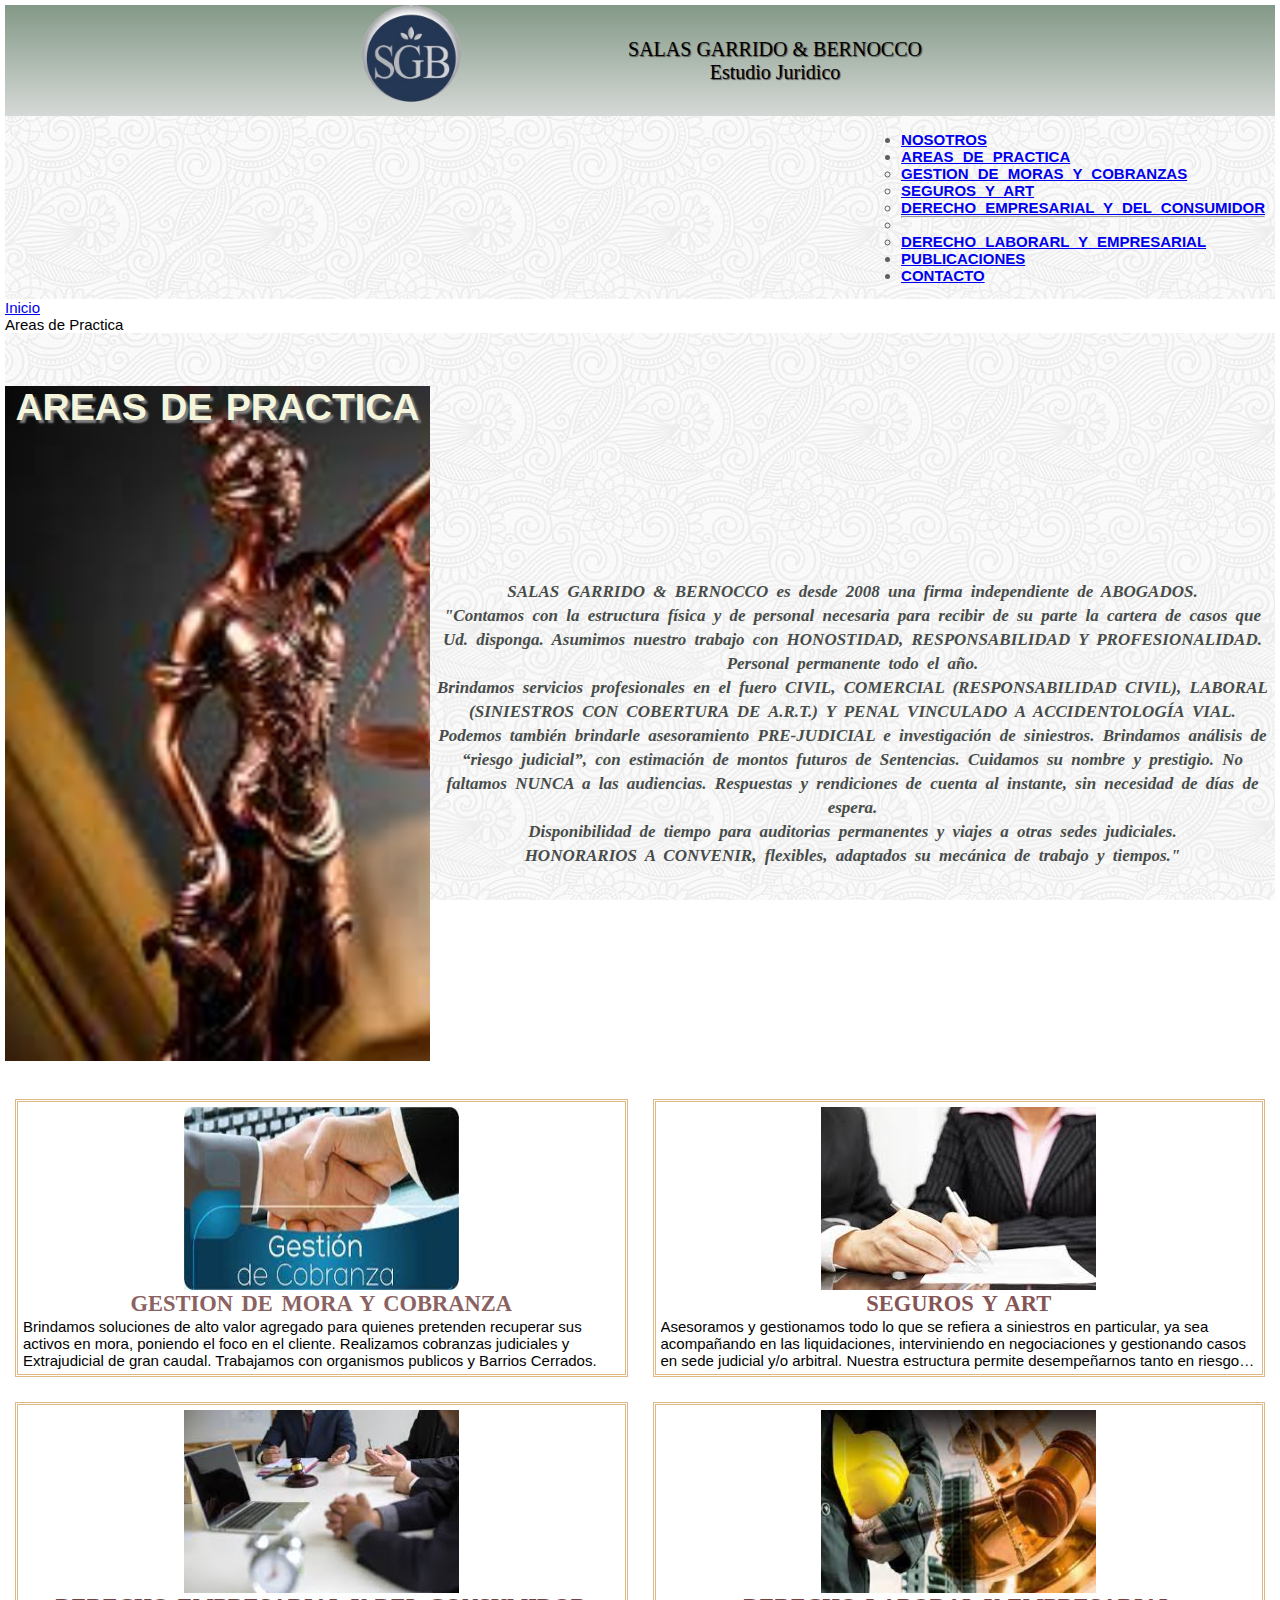
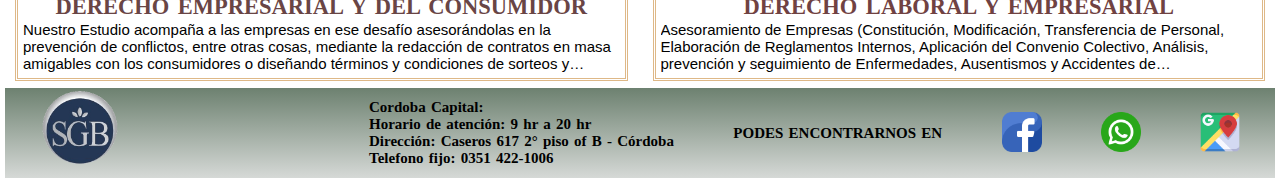
==== commit 7acb83ad: "cambie header y footer" ====
--- a/areas de practica.html
+++ b/areas de practica.html
@@ -20,45 +20,47 @@
 </head>
 <body>
     <header id="nav">
-         <!--inicia navbar-->
+        <div class="headerTop">
+          <a href="index.html">
+            <img src="img/logo sgb (1).png" alt="logoSgb" width="30%" class="headerTop__logoSgb">
+          </a>
+          <h1 class="textFonts">SALAS GARRIDO & BERNOCCO <br>Estudio Juridico</h1>
+          
+        </div>
+        
+            <!--inicia navbar-->
         <nav class="navbar navbar-expand-lg navbar-light bg-light sticky-top" id="colorNav">
-            <div class="container-fluid">
-            <a class="navbar-brand" href="index.html">
-                <img src="img/logo sgb (1).png" alt="logoSbg" width="30%">
-            </a>
+          <div class="container-fluid encabezadoNav">
             <button class="navbar-toggler" type="button" data-bs-toggle="collapse" data-bs-target="#navbarSupportedContent" aria-controls="navbarSupportedContent" aria-expanded="false" aria-label="Toggle navigation">
-                <span class="navbar-toggler-icon"></span>
+              <span class="navbar-toggler-icon"></span>
             </button>
             <div class="collapse navbar-collapse" id="navbarSupportedContent">
-                <ul class="navbar-nav ms-auto mb-2 mb-lg-0">
+              <ul class="navbar-nav ms-auto mb-2 mb-lg-0 textBoton">
                 <li class="nav-item">
-                    <a class="nav-link" href="staff.html">NOSOTROS</a>
+                  <a class="nav-link" href="staff.html">NOSOTROS</a>
                 </li>
                 <li class="nav-item dropdown">
-                    <a class="nav-link dropdown-toggle" href="areas de practica.html" id="navbarDropdown" role="button" data-bs-toggle="dropdown" aria-expanded="false">AREAS DE PRACTICA</a>
-                    <ul class="dropdown-menu" aria-labelledby="navbarDropdown">
+                  <a class="nav-link dropdown-toggle" href="areas de practica.html" id="navbarDropdown" role="button" data-bs-toggle="dropdown" aria-expanded="false">AREAS DE PRACTICA</a>
+                  <ul class="dropdown-menu" aria-labelledby="navbarDropdown">
                     <li><a class="dropdown-item" href="areas de practica.html"> GESTION DE MORAS Y COBRANZAS</a></li>
                     <li><a class="dropdown-item" href="areas de practica.html">SEGUROS Y ART</a></li>
                     <li><a class="dropdown-item" href="areas de practica.html"> DERECHO EMPRESARIAL Y DEL CONSUMIDOR</a></li>
                     <li><hr class="dropdown-divider"></li>
                     <li><a class="dropdown-item" href="areas de practica.html">DERECHO LABORARL Y EMPRESARIAL</a></li>
-                    </ul>
+                  </ul>
                 </li>
                 <li class="nav-item">
-                    <a class="nav-link" href="publicaciones.html">PUBLICACIONES</a>
+                  <a class="nav-link" href="publicaciones.html">PUBLICACIONES</a>
                 </li> 
                 <li class="nav-item">
-                    <a class="nav-link" href="contacto.html">CONTACTO</a>
+                  <a class="nav-link" href="contacto.html">CONTACTO</a>
                 </li>
-                </ul>
-                <form class="d-flex">
-                <input class="form-control me-2" type="search" placeholder="Search" aria-label="Search">
-                <button class="btn btn-outline-success" type="submit">Search</button>
-                </form>
+              </ul>
+              
             </div>
-            </div>
+          </div>
         </nav>
-            <!--finaliza navbar-->
+              <!--finaliza navbar-->
         <section class="py-3"> 
             <div class="container-fluid">
 <!--inicia breadcrums-->
@@ -105,34 +107,33 @@
             </section>
         </div>
     </main>
-
-    <footer id="pie">
+    <footer id="pie" >
         <ul class="footer__ul">
-            <li><a href="index.html"> 
-                <img src="img/logo sgb (1).png" alt="logo sgb" id="logoSbg">
-                </a>
-            </li>
-            <li>
-                <h5>Cordoba Capital:</h5>
-                <h5>Horario de atención: 9 hr a 20 hr</h5>
-                <h5>Dirección: Caseros 617 2° piso of B - Córdoba</h5>
-                <h5>Telefono fijo: 0351 422-1006</h5>
-            </li>
-            <h5 class="subTitulo">PODES ENCONTRARNOS EN</h5>
+          <li><a href="index.html"> 
+              <img src="img/logo sgb (1).png" alt="logo sgb" id="logoSbg">
+              </a>
+          </li>
+          <li class="listDatos">
+              <h5>Cordoba Capital:</h5>
+              <h5>Horario de atención: 9 hr a 20 hr</h5>
+              <h5>Dirección: Caseros 617 2° piso of B - Córdoba</h5>
+              <h5>Telefono fijo: 0351 422-1006</h5>
+          </li>
+          <h5 class="listDatos">PODES ENCONTRARNOS EN</h5>
             <li><a href="https://www.facebook.com/Salas-Garrido-Bernocco-687572411703343/about/?ref=page_internal" target="_blank">
-                    <img src="img/facebook.png" alt="facebook" class="icons">
+              <img src="img/facebook.png" alt="facebook" class="icons">
                 </a>
             </li>
             <li><a href="https://www.whatsappweb.com/" target="_blank">
-                    <img src="img/whatsapp.png" alt="whatsapp" class="icons">
+              <img src="img/whatsapp.png" alt="whatsapp" class="icons">
                 </a>
             </li>  
             <li><a href="https://goo.gl/maps/EX1RcUxhN5zY3xu2A" target="_blank">
-                    <img src="img/mapas-de-google.png" alt="google maps" class="icons">
+              <img src="img/mapas-de-google.png" alt="google maps" class="icons">
                 </a>
             </li>   
-        </ul>   
-    </footer>
+          </ul>   
+      </footer>
      <!-- Optional JavaScript; choose one of the two! -->
     <!-- Option 1: Bootstrap Bundle with Popper -->
     <script src="https://cdn.jsdelivr.net/npm/bootstrap@5.0.2/dist/js/bootstrap.bundle.min.js" integrity="sha384-MrcW6ZMFYlzcLA8Nl+NtUVF0sA7MsXsP1UyJoMp4YLEuNSfAP+JcXn/tWtIaxVXM" crossorigin="anonymous"></script>
--- a/css/style.css
+++ b/css/style.css
@@ -84,8 +84,7 @@
   font-size: 1rem;
 }
 
-.header__logoSgb {
-  width: 30%;
+.headerTop {
   display: -webkit-box;
   display: -ms-flexbox;
   display: flex;
@@ -99,6 +98,21 @@
   -webkit-box-align: center;
       -ms-flex-align: center;
           align-items: center;
+  background-image: -webkit-gradient(linear, left bottom, left top, from(rgba(207, 211, 208, 0.863)), to(#839987));
+  background-image: linear-gradient(to top, rgba(207, 211, 208, 0.863), #839987);
+  background-position: top;
+  background-size: cover;
+}
+
+.headerTop__logoSgb {
+  width: 40%;
+  -webkit-box-pack: center;
+      -ms-flex-pack: center;
+          justify-content: center;
+  -webkit-box-align: center;
+      -ms-flex-align: center;
+          align-items: center;
+  padding: auto;
 }
 
 .logoSbg {
@@ -122,10 +136,13 @@
   text-shadow: grey;
   font-family: Georgia, "Times New Roman", Times, serif;
   text-align: center;
+  text-shadow: 1px 1px 1px #504f4f;
 }
 
 header nav ul li a:hover {
   color: black;
+  -webkit-text-decoration-line: underline;
+          text-decoration-line: underline;
 }
 
 .encabezadoNav {
@@ -136,15 +153,14 @@
   -webkit-box-direction: normal;
       -ms-flex-direction: row;
           flex-direction: row;
-  -webkit-box-pack: space-evenly;
-      -ms-flex-pack: space-evenly;
-          justify-content: space-evenly;
-  -webkit-box-align: stretch;
-      -ms-flex-align: stretch;
-          align-items: stretch;
+  -webkit-box-pack: justify;
+      -ms-flex-pack: justify;
+          justify-content: space-between;
+  -webkit-box-align: start;
+      -ms-flex-align: start;
+          align-items: flex-start;
   list-style: none;
   list-style-type: none;
-  margin: 0 10px;
   padding: 15px 10px;
   word-spacing: 5px;
 }
@@ -176,9 +192,16 @@
   width: 30%;
 }
 
+.listDatos {
+  font-family: Georgia, "Times New Roman", Times, serif;
+  font-weight: 600;
+  font-size: 1.5rem;
+  word-spacing: 1.5px;
+}
+
 /*selectores para imagen y frase heroe del index*/
 .textBlack {
-  background-color: #e4e4e7;
+  background-color: white;
   background-size: cover;
   background-attachment: fixed;
   display: -webkit-box;
@@ -194,7 +217,15 @@
   -webkit-box-align: space-between;
       -ms-flex-align: space-between;
           align-items: space-between;
-  padding: 10px 25px;
+}
+
+.textSubt {
+  font-style: italic;
+  font-weight: 400;
+  text-shadow: #886767;
+  font-family: Georgia, "Times New Roman", Times, serif;
+  text-align: center;
+  text-shadow: 1px 1px 1px #504f4f;
 }
 
 .div__h1 {
@@ -225,6 +256,10 @@
   font-size: 4rem;
   text-shadow: 5px 5px 3px black;
   font-weight: 600;
+}
+
+.spaceMain {
+  padding-top: 20px;
 }
 
 .article__h2 {
@@ -651,6 +686,11 @@
 }
 
 /*selectores form de contacto*/
+#textContacto {
+  padding-left: 60px;
+  padding-bottom: 15px;
+}
+
 .sizeLegend {
   font-style: normal;
   font-family: "Lato", sans-serif;
@@ -672,7 +712,7 @@
 .textContacto {
   color: #2c2436;
   font-style: normal;
-  font-size: 2.3rem;
+  font-size: 2rem;
   font-family: "Lato", sans-serif;
   font-weight: 600;
   word-spacing: 3px;
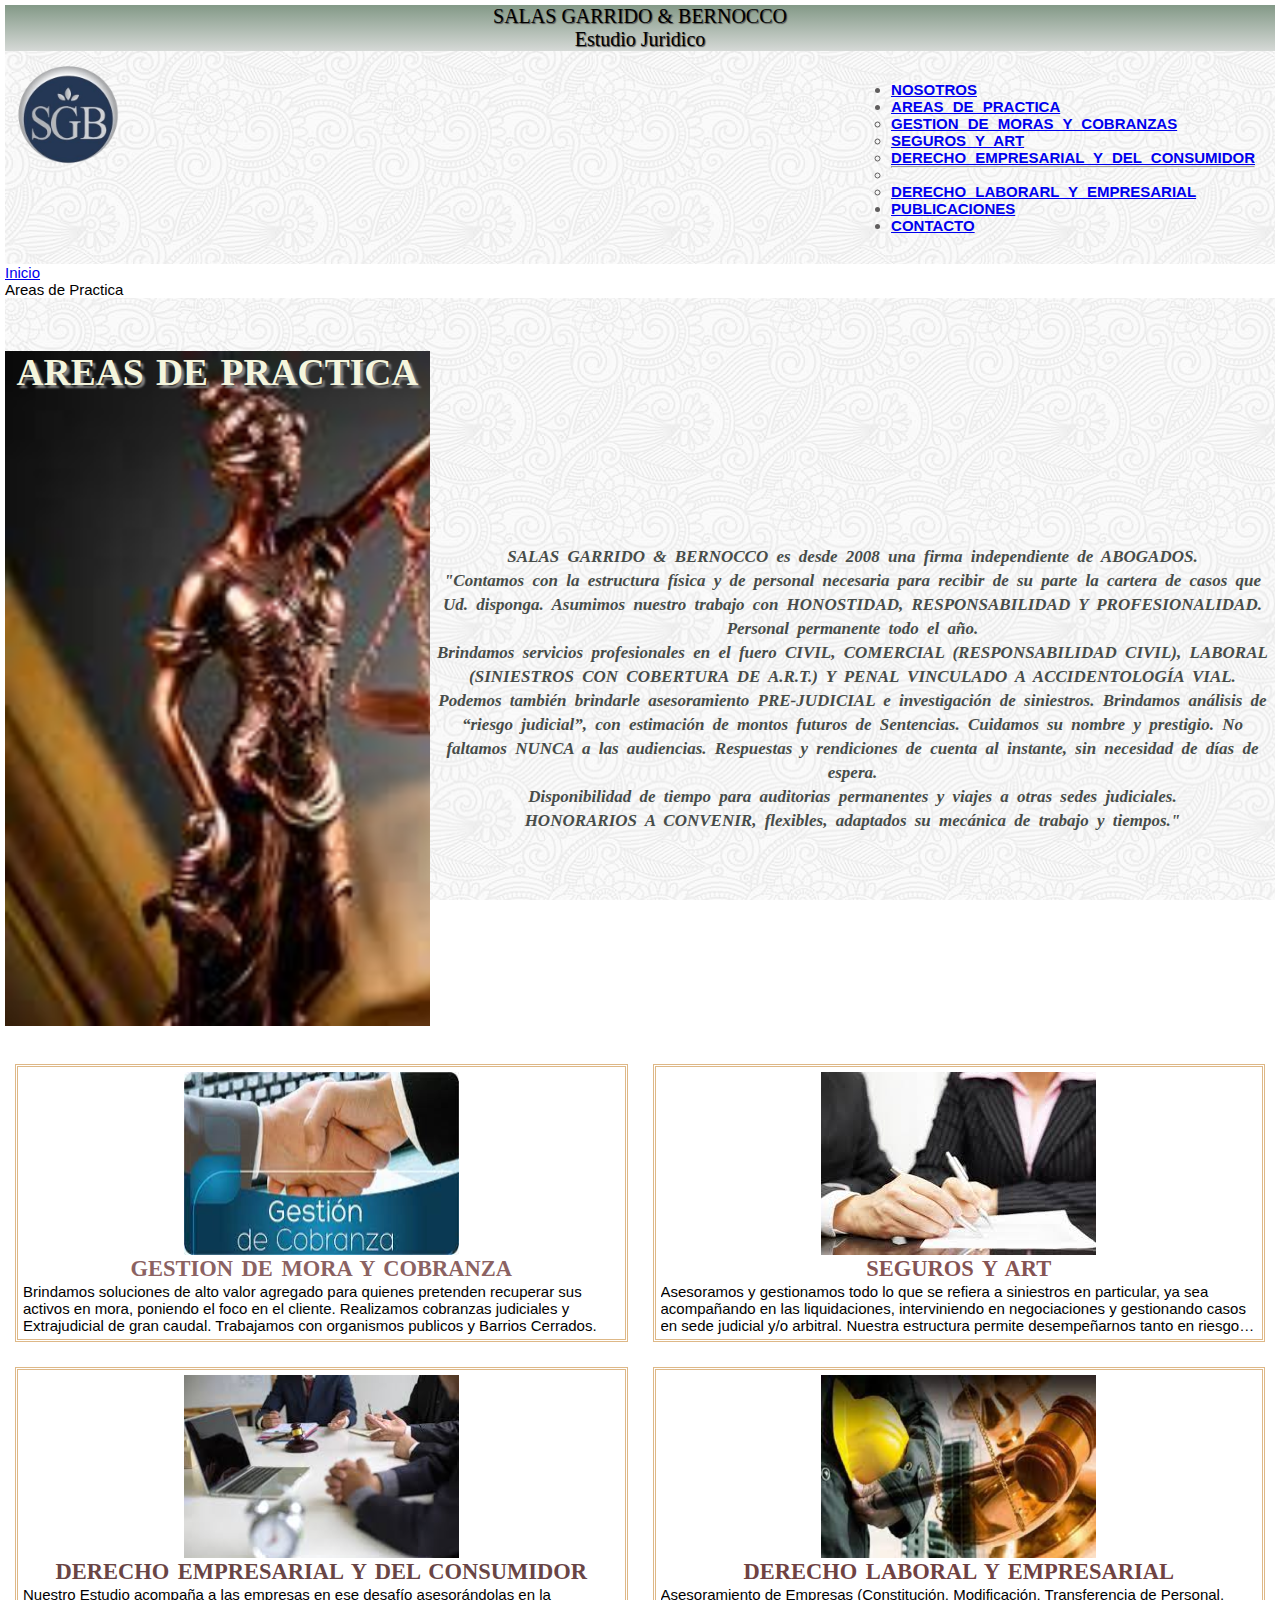
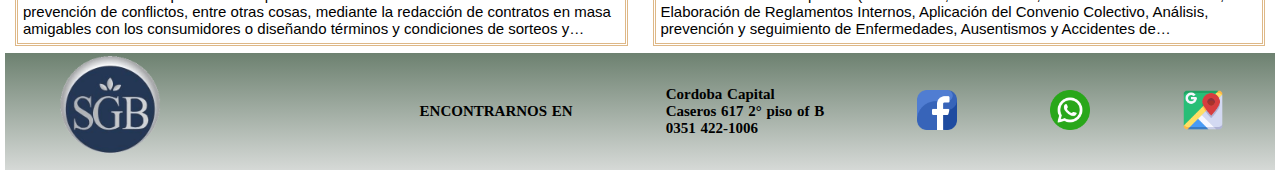
==== commit d6ca6cd2: "cambios en header footer y titulos" ====
--- a/areas de practica.html
+++ b/areas de practica.html
@@ -19,17 +19,19 @@
     <title>Areas de Practica Profesional</title>
 </head>
 <body>
-    <header id="nav">
-        <div class="headerTop">
-          <a href="index.html">
-            <img src="img/logo sgb (1).png" alt="logoSgb" width="30%" class="headerTop__logoSgb">
-          </a>
-          <h1 class="textFonts">SALAS GARRIDO & BERNOCCO <br>Estudio Juridico</h1>
-          
-        </div>
-        
-            <!--inicia navbar-->
-        <nav class="navbar navbar-expand-lg navbar-light bg-light sticky-top" id="colorNav">
+  <header id="nav">
+    <div class="headerTop">
+      
+      <h1 class="textFonts">SALAS GARRIDO & BERNOCCO <br>Estudio Juridico</h1>
+      
+    </div>
+    
+        <!--inicia navbar-->
+    <nav class="navbar navbar-expand-lg navbar-light bg-light sticky-top" id="colorNav">
+      <div class="container-fluid encabezadoNav">
+        <a href="index.html">
+          <img src="img/logo sgb (1).png" alt="logoSgb" width="30%" class="headerTop__logoSgb">
+        </a>
           <div class="container-fluid encabezadoNav">
             <button class="navbar-toggler" type="button" data-bs-toggle="collapse" data-bs-target="#navbarSupportedContent" aria-controls="navbarSupportedContent" aria-expanded="false" aria-label="Toggle navigation">
               <span class="navbar-toggler-icon"></span>
@@ -108,32 +110,36 @@
         </div>
     </main>
     <footer id="pie" >
-        <ul class="footer__ul">
-          <li><a href="index.html"> 
-              <img src="img/logo sgb (1).png" alt="logo sgb" id="logoSbg">
-              </a>
-          </li>
-          <li class="listDatos">
-              <h5>Cordoba Capital:</h5>
-              <h5>Horario de atención: 9 hr a 20 hr</h5>
-              <h5>Dirección: Caseros 617 2° piso of B - Córdoba</h5>
-              <h5>Telefono fijo: 0351 422-1006</h5>
-          </li>
-          <h5 class="listDatos">PODES ENCONTRARNOS EN</h5>
-            <li><a href="https://www.facebook.com/Salas-Garrido-Bernocco-687572411703343/about/?ref=page_internal" target="_blank">
-              <img src="img/facebook.png" alt="facebook" class="icons">
-                </a>
-            </li>
-            <li><a href="https://www.whatsappweb.com/" target="_blank">
-              <img src="img/whatsapp.png" alt="whatsapp" class="icons">
-                </a>
-            </li>  
-            <li><a href="https://goo.gl/maps/EX1RcUxhN5zY3xu2A" target="_blank">
-              <img src="img/mapas-de-google.png" alt="google maps" class="icons">
-                </a>
-            </li>   
-          </ul>   
-      </footer>
+      <ul class="footer__ul">
+        <li>
+          <a href="index.html"> 
+            <img src="img/logo sgb (1).png" alt="logo sgb" id="logoSbg">
+          </a>
+        </li>
+        <h5 class="listDatos">ENCONTRARNOS EN</h5>
+        <li class="listDatos">
+          <h5>Cordoba Capital</h5>
+          <h5>Caseros 617 2° piso of B</h5>
+          <h5>0351 422-1006</h5>
+        </li>
+        <li>
+          <a href="https://www.facebook.com/Salas-Garrido-Bernocco-687572411703343/about/?ref=page_internal" target="_blank">
+          <img src="img/facebook.png" alt="facebook" class="icons">
+          </a>
+        </li>
+        <li>
+          <a href="https://www.whatsappweb.com/" target="_blank">
+            <img src="img/whatsapp.png" alt="whatsapp" class="icons">
+          </a>
+        </li>  
+        <li>
+          <a href="https://goo.gl/maps/EX1RcUxhN5zY3xu2A" target="_blank">
+            <img src="img/mapas-de-google.png" alt="google maps" class="icons">
+          </a>
+        </li>   
+      </ul>   
+    </footer>
+     
      <!-- Optional JavaScript; choose one of the two! -->
     <!-- Option 1: Bootstrap Bundle with Popper -->
     <script src="https://cdn.jsdelivr.net/npm/bootstrap@5.0.2/dist/js/bootstrap.bundle.min.js" integrity="sha384-MrcW6ZMFYlzcLA8Nl+NtUVF0sA7MsXsP1UyJoMp4YLEuNSfAP+JcXn/tWtIaxVXM" crossorigin="anonymous"></script>
--- a/css/style.css
+++ b/css/style.css
@@ -189,14 +189,14 @@
 }
 
 #logoSbg {
-  width: 30%;
+  width: 40%;
 }
 
 .listDatos {
   font-family: Georgia, "Times New Roman", Times, serif;
   font-weight: 600;
   font-size: 1.5rem;
-  word-spacing: 1.5px;
+  word-spacing: 1px;
 }
 
 /*selectores para imagen y frase heroe del index*/
@@ -268,10 +268,9 @@
   font-size: 2rem;
   font-family: Cambria, Cochin, Georgia, Times, "Times New Roman", serif;
   font-weight: 600;
-  text-align: left;
+  text-align: center;
   word-spacing: 2px;
   padding: 3px;
-  position: absolute;
 }
 
 /*DETALLES DE PAGINA STAFF (NOSOTROS)*/
@@ -288,12 +287,12 @@
 
 .imagenHeroe__titulo {
   color: #838588;
-  font-family: monospace;
-  font-weight: 600;
-  font-style: italic;
+  font-family: Georgia, "Times New Roman", Times, serif;
+  font-weight: 600;
+  font-style: normal;
   letter-spacing: 2px;
   font-size: 45px;
-  text-shadow: 5px 5px 3px black;
+  text-shadow: 2px 2px 1px black;
   display: -webkit-box;
   display: -ms-flexbox;
   display: flex;
@@ -343,11 +342,10 @@
   font-size: 2.5rem;
   font-family: "Gill Sans", "Gill Sans MT", Calibri, "Trebuchet MS", sans-serif;
   font-weight: 700;
-  text-align: left;
+  text-align: center;
   text-transform: none;
   word-spacing: 3px;
   line-height: 2rem;
-  text-shadow: 5px 3px 2px #b6b1b1;
   padding-top: 30px;
   padding-bottom: 30px;
   position: relative;
@@ -383,6 +381,10 @@
 .contenedorStaff .ordenStaff {
   width: 100%;
   margin: 16px;
+}
+
+.cardSubtitulo {
+  font-size: 1rem;
 }
 
 .cardParrafo {
@@ -427,7 +429,7 @@
   color: beige;
   font-size: 2.5em;
   font-style: normal;
-  font-family: "Gill Sans", "Gill Sans MT", Calibri, "Trebuchet MS", sans-serif;
+  font-family: Georgia, "Times New Roman", Times, serif;
   font-weight: 600;
   text-align: center;
   word-spacing: 3px;
@@ -525,11 +527,16 @@
 }
 @media (max-whidht: 400px) {
   .contenedorAreas {
-    grid-template-columns: 100%;
-    grid-template-rows: 100%;
+    grid-template-columns: 1/2;
+  }
+}
+@media (max-whidht: 768px) {
+  .contenedorAreas {
+    grid-columns: 1/2;
     grid-gap: 5px;
   }
 }
+
 .contenedorAreas .itemsAreas {
   display: grid;
   justify-items: center;
@@ -610,10 +617,10 @@
   color: beige;
   font-size: 2.5em;
   font-style: normal;
-  font-family: "Gill Sans", "Gill Sans MT", Calibri, "Trebuchet MS", sans-serif;
-  font-weight: 600;
-  text-align: center;
-  text-shadow: 3px 3px 2px #d4d1d1;
+  font-family: Georgia, "Times New Roman", Times, serif;
+  font-weight: 600;
+  text-align: center;
+  text-shadow: 3px 3px 2px grey;
   word-spacing: 3px;
 }
 
@@ -691,6 +698,26 @@
   padding-bottom: 15px;
 }
 
+.tituloContacto {
+  color: #838588;
+  font-family: Georgia, "Times New Roman", Times, serif;
+  font-weight: 600;
+  font-style: normal;
+  letter-spacing: 2px;
+  font-size: 30px;
+  text-shadow: 2px 2px 1px black;
+  display: -webkit-box;
+  display: -ms-flexbox;
+  display: flex;
+  -webkit-box-pack: start;
+      -ms-flex-pack: start;
+          justify-content: flex-start;
+  -webkit-box-align: start;
+      -ms-flex-align: start;
+          align-items: flex-start;
+  padding-bottom: 10px;
+}
+
 .sizeLegend {
   font-style: normal;
   font-family: "Lato", sans-serif;
@@ -707,6 +734,9 @@
 .botonPress:hover {
   background-image: -webkit-gradient(linear, left bottom, left top, from(#7985b6), to(#bbcdf5));
   background-image: linear-gradient(to top, #7985b6, #bbcdf5);
+  -webkit-transform: scale(1, 1);
+          transform: scale(1, 1);
+  cursor: pointer;
 }
 
 .textContacto {
